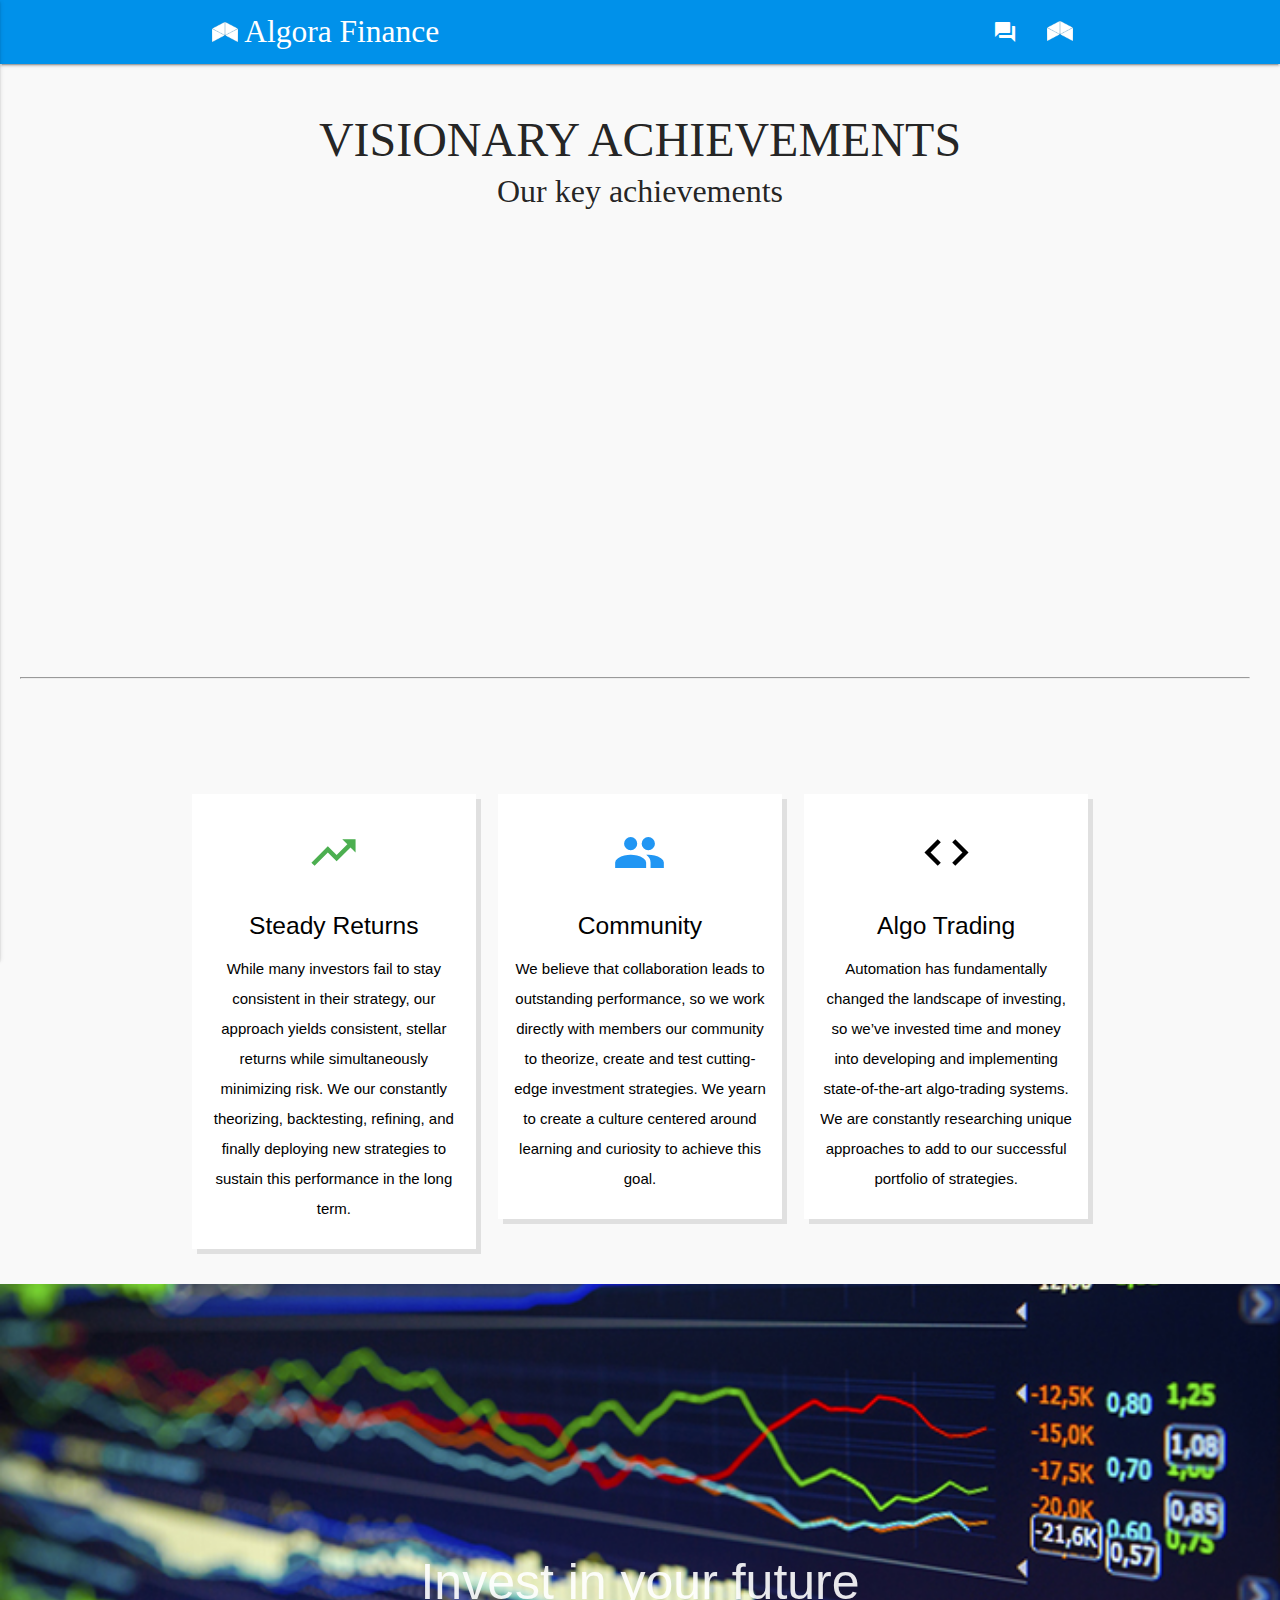
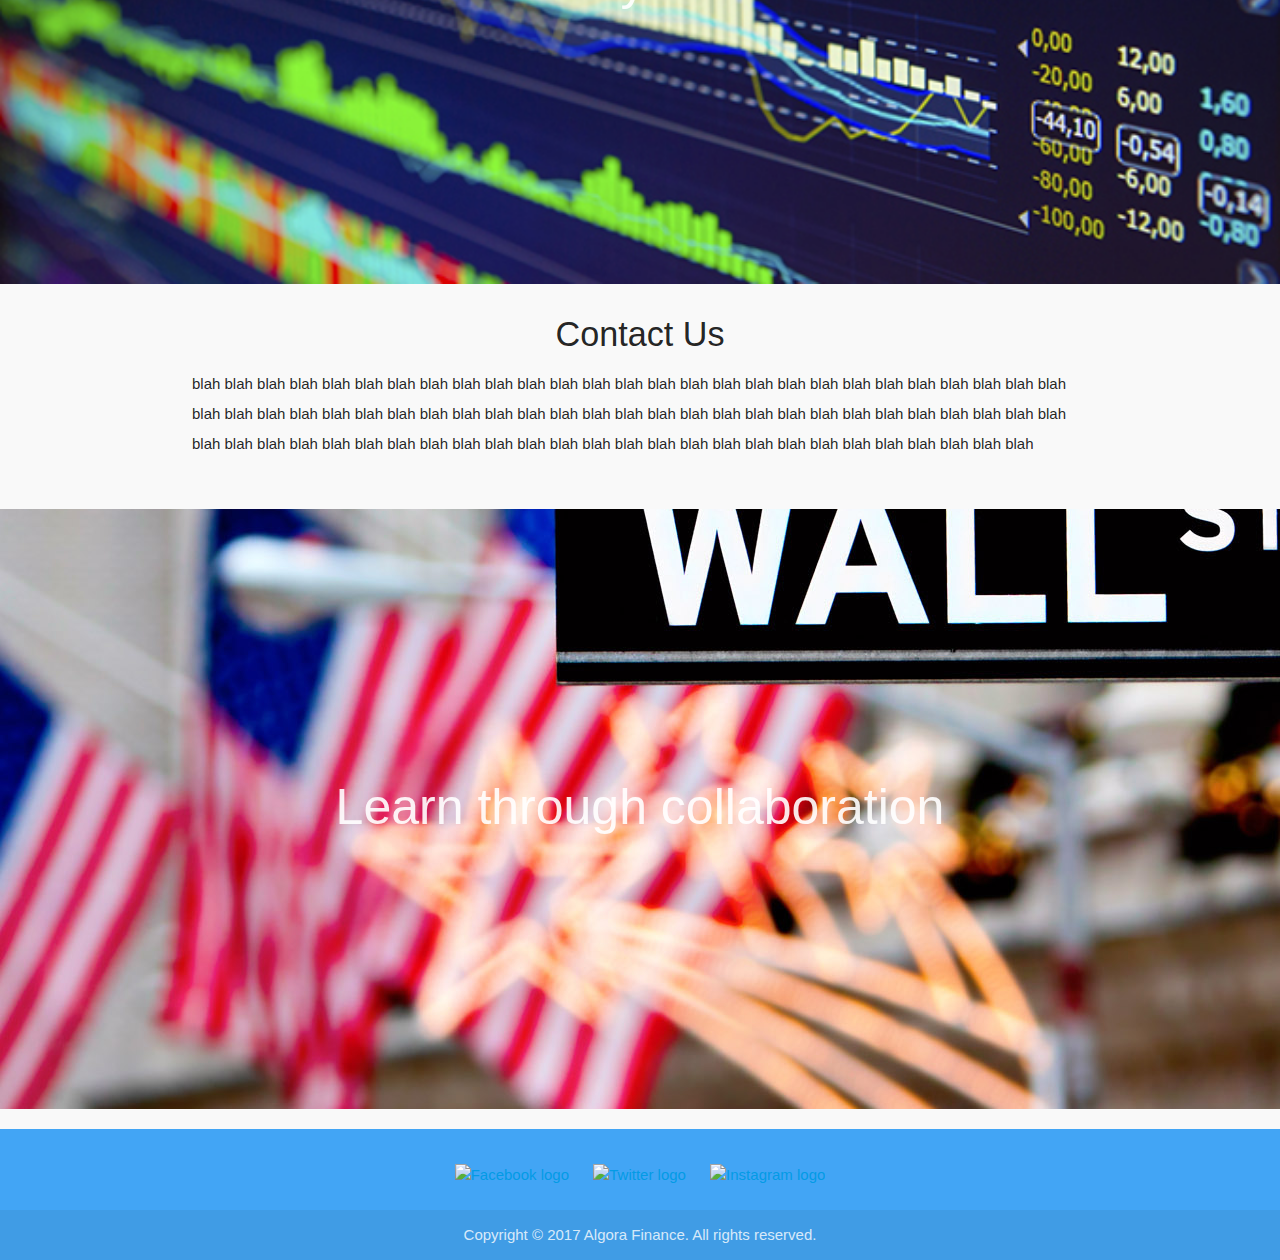
==== index.html @ 917eb5d7 "Updated design to be more sophisticated - grey/white icon-block combo; animations w/ shadows; dual c" ====
<!-- http://demo.geekslabs.com/materialize/v3.1/ui-alerts.html -->
<!-- http://www.highcharts.com/ -->
<!-- material design: https://material.io/guidelines/material-design/introduction.html -->
<!-- cd "Google Drive"/"Algora Finance"/Code/"Web Development"/AF_Web_Repo -->
<!-- highcharts video tutorial: https://www.youtube.com/watch?v=FchJYk0OF2U -->
<!-- clean blog example: https://blackrockdigital.github.io/startbootstrap-clean-blog/post.html -->
<!-- parallax example: http://pixelcog.github.io/parallax.js/ -->
<!-- Antimated tooltips with html and css: http://codepen.io/runnabro/pen/imeHn/ -->


<!DOCTYPE html>
<html lang="en">
<head>

  <meta http-equiv="Content-Type" content="text/html; charset=UTF-8"/>
  <meta name="viewport" content="width=device-width, initial-scale=1, maximum-scale=1.0, user-scalable=no"/>

  <!-- Loads shortcut icon and website title -->
  <link rel="shortcut icon" href="images/shortcut_icon.png" type="image/png">
  <title>Algora Finance</title>

  <!-- CSS  -->
  <!--Import Google Icon Font-->
  <link href="https://fonts.googleapis.com/icon?family=Material+Icons" rel="stylesheet">
  <link href="css/materialize.css" type="text/css" rel="stylesheet" media="screen,projection"/>
  <link href="css/style.css" type="text/css" rel="stylesheet" media="screen,projection"/>
  <!--Import materialize.css-->
  <link type="text/css" rel="stylesheet" href="css/materialize.min.css"  media="screen,projection"/>
  <!--Let browser know website is optimized for mobile-->
  <meta name="viewport" content="width=device-width, initial-scale=1.0"/>

  <!-- CSS/JS --> 
  <link rel="stylesheet" href="//cdn.jsdelivr.net/chartist.js/latest/chartist.min.css">
  <script src="//cdn.jsdelivr.net/chartist.js/latest/chartist.min.js"></script>

</head>

<!-- Applies all-style class tag to all body items --> 
<body class = "all-style">

  <!-- header stays the same between all .html pages -->
  <header class="l-header" role="banner">
    <nav class="header-color all-style" role="navigation">
      <div class="nav-wrapper container">

        <!-- Algora logo applies for both mobile and desktop viewing --> 
        <a id="logo-container" href="index.html" class="brand-logo left"><img src="images/algora_logo_white.png" alt="Algora logo" width="26" height="20"> Algora Finance</a>

        <!-- logo-container for full-page desktop viewing. Includes tooltips when hovering -->
        <ul class="right hide-on-med-and-down">

          <!-- Adding these pages later on:
          news_nav
          <li class="tooltip newstip" data-title="News" id="news_nav"><a href="about_us.html"><i class="material-icons">trending_up</i></a></li>
          account_nav
          <li class="tooltip communitytip" data-title="Community" id="account_nav"><a href="account_login.html"><i class="material-icons">group</i></a></li>
          -->

          <!-- blog_nav -->
          <li class="tooltip blogtip" data-title="Blog" id="blog_nav"><a href="blog.html"><i class="material-icons">forum</i></a></li>
          <!-- about_nav -->
          <li class="tooltip abouttip" data-title="About" id="about_nav"><a href="about_us.html"><img id="algora-logo" src="images/algora_logo_white.png" alt="Algora logo" width="25.8" height="20"></a></li>
          
        </ul>

        <!-- nav-mobile side-nav for mobile devices -->
        <ul id="nav-mobile" class="side-nav">
          
          <!-- Adding these pages later on:
          about_nav
          <li id="about_nav"><a href="about_us.html">News<i class="material-icons left trending_up">trending_up</i></a></li>
          account_nav
          <li id="account_nav"><a href="account_login.html">Account<i class="material-icons">group</i></a></li> 
          -->

          <!-- home_nav for menu popout -->
          <li id="home_nav"><a href="index.html">Home<i class="material-icons left">home</i></a></li>
          <!-- blog_nav -->
          <li id="blog_nav"><a href="blog.html">Blog<i class="material-icons left">forum</i></a></li>
          <!-- about_nav --> 
          <li id="about_nav"><a href="about_us.html"><img id="algora-logo-side-nav" src="images/algora_logo_blue.png" alt="Algora logo" width="25.8" height="20">About Us</a></li>

        </ul>

        <!-- Mobile menu_nav --> 
        <a href="#" id="menu_nav" data-activates="nav-mobile" class="button-collapse right"><i class="material-icons white-text">menu</i></a>

      </div>
    </nav>
  </header>

  <div class="container">
    <div style="font-family: ailerons; padding-top: 50px;">
      <h5 class="center"><font size="50">VISIONARY ACHIEVEMENTS</font></h5>
      <p class="center"><font size="6">Our key achievements</font></p>
    </div>
  </div>

  <div class="js-chart">
    <div class="ct-chart ct-perfect-fourth" style="min-width: 310px; height:400px; margin: 0 auto;"></div>
  </div>
  
  <hr class="div-ext">

  <div class="container block-container">
    <div class="section">
      
    
      <!--   Icon Section   -->
      <div class="row">
        <div class="col s12 m4">
          <a href="#">
            <div class="icon-block info-container">
              
              <!-- material-icons link: https://material.io/icons/ -->
              <h2 class="center green-text"><i class="material-icons">trending_up</i></h2>
              <h5 class="center">Steady Returns</h5>

              <p class="light center">While many investors fail to stay consistent in their strategy, our approach yields consistent, stellar returns while simultaneously minimizing risk. We our constantly theorizing, backtesting, refining, and finally deploying new strategies to sustain this performance in the long term.</p>
            </div>
          </a>
        </div>

        <div class="col s12 m4">
          <a href="#">
            <div class="icon-block info-container">
              <h2 class="center blue-text"><i class="material-icons">group</i></h2>
              <h5 class="center">Community</h5>

              <p class="light center">We believe that collaboration leads to outstanding performance, so we work directly with members our community to theorize, create and test cutting-edge investment strategies. We yearn to create a culture centered around learning and curiosity to achieve this goal.</p>
            </div>
          </a>
        </div>

        <div class="col s12 m4">
          <a href="#">
            <div class="icon-block info-container">
              <h2 class="center black-text"><i class="material-icons">code</i></h2>
              <h5 class="center">Algo Trading</h5>

              <p class="light center">Automation has fundamentally changed the landscape of investing, so we’ve invested time and money into developing and implementing state-of-the-art algo-trading systems. We are constantly researching unique approaches to add to our successful portfolio of strategies.</p>
            </div>
          </a>
        </div>
        
      </div>
    </div>
  </div>

  
  <div class="parallax-container valign-wrapper">
    <div class="section no-pad-bot">
      <div class="row center">
        <h5 class="header col s12" style="font-size:50px;" >Invest in your future</h5>
      </div>
    </div>
    <div class="parallax"><img src="images/stockchart_background.jpg" alt="Stock chart parallax"></div>
  </div>

  <div class="container">
    <div class="section">

      <div class="row">
        <div class="col s12 center">
          <h4>Contact Us</h4>
          <p class="left-align light">blah blah blah blah blah blah blah blah blah blah blah blah blah blah blah blah blah blah blah blah blah blah blah blah blah blah blah blah blah blah blah blah blah blah blah blah blah blah blah blah blah blah blah blah blah blah blah blah blah blah blah blah blah blah blah blah blah blah blah blah blah blah blah blah blah blah blah blah blah blah blah blah blah blah blah blah blah blah blah blah</p>
        </div>
      </div>
    </div>
  </div>
  


  <div class="parallax-container valign-wrapper">
    <div class="section no-pad-bot">
      <div class="row center">
        <h5 class="header col s12" style="font-size:50px;">Learn through collaboration</h5>
      </div>
    </div>
    <div class="parallax"><img src="images/wall_street.jpg" alt="Wall street parallax"></div>
  </div>


  <!-- footer contains social media and copyright -->
  <footer class="page-footer blue lighten-1">
    <!-- social media links -->
    <div class="col l12 s4 center">
      <ul class="list-inline">
        <li><a href="account_login.html"><img src="images/facebook_img.png" alt="Facebook logo" width="48" height="48"></a></li>
        <li><a href="account_login.html"><img id="twitter-logo" src="images/twitter_img.png" alt="Twitter logo" width="30" height="30"></a></li>
        <li><a href="account_login.html"><img src="images/instagram_img.png" alt="Instagram logo" width="48" height="48"></a></li>
      </ul>
    </div>
    <!-- copyright info: 
    https://www.legalzoom.com/articles/do-i-need-to-copyright-my-website 
    http://www.kristofcreative.com/articles/branding/how-to-copyright-website-six-easy-steps/ -->
    <div class="footer-copyright">
      <div class="container center">
        Copyright © 2017 Algora Finance. All rights reserved.
      </div>
    </div>
  </footer>






  <!-- scripts -->
  <script src="https://code.jquery.com/jquery-2.1.1.min.js"></script>
  <script src="js/materialize.js"></script>
  <script src="js/init.js"></script>
  <script src="http://code.highcharts.com/highcharts.js"></script>
  <script src="charts.js"></script>

  <script src="https://code.highcharts.com/highcharts.js"></script>
  <script src="https://code.highcharts.com/modules/exporting.js"></script>

  <!-- <script src="//cdn.jsdelivr.net/chartist.js/latest/chartist.min.js"></script> -->


  </body>
</html>
---- css/style.css ----
/* Custom Stylesheet */
/* materialize colors: http://materializecss.com/color.html */

/* ========================================================== */
/* univseral styles */

nav ul a,
nav .brand-logo {
  color: #444;
}

p {
  line-height: 2rem;
}

.button-collapse {
  color: #26a69a;
}

/* Applies to all style components on pages, unless overridden below */
.all-style{
  font-family: sans-serif; 
  font-weight: 300;
  background-color: #f9f9f9;
}

#algora-banner{
  background-color: rgba(255, 255, 255, 0);
}

/* ========================================================== */
/* header navbar section applies to all header navbar buttons */

.header-color{
  background-color: #0091EA;
}

/* Only applies to mobile menu popout */

#algora-logo{
  margin-bottom: -4px;
}

#algora-logo-side-nav{
  margin-bottom: -4px;
  margin-right: 30px;
}

#logo-container{
  padding: 0 20px;
}
#logo-container:hover{
  background-color: #2196f3;
}

/* Mobile nav style */
#nav-mobile{
  background-color: #2196f3;
}

#home_nav:hover{
  background-color: #2196f3;
}

/* Desktop nav style/tooltips */

/* setup tooltips */
.tooltip {
  position: relative;
}

.tooltip:before,
.tooltip:after {
  display: block;
  opacity: 0;
  pointer-events: none;
  position: absolute;
}

/* blog_nav hover/tooltip style */
#blog_nav:hover{
  background-color: #448aff;
}

.tooltip.blogtip:before {
  background: #448aff;
  color: #fff;
  content: attr(data-title);
  font-size: 26px;
  padding: 0 10px;
  top: 74px;
  white-space: nowrap;
}

.tooltip.blogtip:after {
  border-right: 10px solid transparent;
  border-bottom: 10px solid #448aff; 
  border-left: 10px solid transparent;
  content: '';
  height: 0;
  top: 64px;
  left: 0;
  width: 0;
}

/* about_nav hover/tooltip style */
#about_nav:hover{
  background-color: #2979ff;
}

.tooltip.abouttip:before {
  background: #2979ff;
  color: #fff;
  content: attr(data-title);
  font-size: 26px;
  padding: 0 10px;
  top: 74px;
  white-space: nowrap;
}

.tooltip.abouttip:after {
  border-right: 10px solid transparent;
  border-bottom: 10px solid #2979ff; 
  border-left: 10px solid transparent;
  content: '';
  height: 0;
  top: 64px;
  left: 0;
  width: 0;
}

/* fade animation for tooltips*/
.tooltip:after,
.tooltip:before {
  transform: translate3d(0,-10px,0);
  transition: all .2s ease-in-out;
}

.tooltip:hover:after,
.tooltip:hover:before {
  opacity: 1;
  transform: translate3d(0,0,0);
}

/* Adding pages later on: 

#news_nav:hover{
  background-color: #00c853;
}

.tooltip.newstip:after {
  border-right: 10px solid transparent;
  border-bottom: 10px solid #00c853; 
  border-left: 10px solid transparent;
  content: '';
  height: 0;
  top: 64px;
  left: 0;
  width: 0;
}

.tooltip.newstip:before {
  background: #00c853;
  color: #fff;
  content: attr(data-title);
  font-size: 26px;
  padding: 0 10px;
  top: 74px;
  white-space: nowrap;
}

.tooltip.communitytip:after {
  border-right: 10px solid transparent;
  border-bottom: 10px solid #2962ff; 
  border-left: 10px solid transparent;
  content: '';
  height: 0;
  top: 64px;
  left: 0;
  width: 0;
}

.tooltip.communitytip:before {
  background: #2962ff;
  color: #fff;
  content: attr(data-title);
  font-size: 26px;
  padding: 0 10px;
  top: 74px;
  white-space: nowrap;
}

#account_nav:hover{
  background-color: #2962ff;
}
*/


/* ====================================================== */
/* body icon section applies to all header navbar buttons */

.ct-chart .ct-series .ct-line {
  stroke: #2196f3;
  stroke-width: 2px;
}

.ct-chart .ct-series .ct-point {
  /* Colour of your points */
  stroke: #2196f3;
}

#header-achievements{
  outline-style:solid;
  outline-color: #2196f3;
  padding: 30px;
  margin-top: 30px;
  font-family: ailerons;
}

.div-ext{
  margin: 50px 30px 20px 20px ; */
}

.js-chart{
  padding-right: 40px;
  padding-left: 40px;
}


.info-container{
  margin-top: 80px;
  -webkit-transition: .5s; /* Safari */
  transition: .5s;
  transition-timing-function: ease-out;
  -webkit-transition-timing-function: ease-out;
  background-color: white;
  box-shadow: 5px 5px 0 #e0e0e0;
  color: black;

}

.row{
  margin-bottom: 0;
  padding-bottom: 0;
}

.info-container:hover{
  margin-top: 50px;
  background-color: white;
  box-shadow: 15px 15px 0 rgb(235,235,235);
  color: black;
}

.icon-block{
  background-color: white;
  box-shadow: 5px 5px 0 #e0e0e0;
  color: black;
  -webkit-transition: .5s;
  transition: .5s;
  transition-timing-function: ease-out;
  -webkit-transition-timing-function: ease-out;
}

.icon-block:hover {
  background-color: white;
  box-shadow: 15px 15px 0 rgb(235,235,235);
  color: black;
}

.img-circle {
    border-radius: 50%;

    height: 100px;
    width: 100px;
    margin: 15px 0 0 10px;
}

.team-container{
  margin: 20px 0;
}
.nav-wrapper {
  font-family: ailerons;
}


.parallax-container {
  min-height: 600px;
  line-height: 0;
  height: auto;
  color: rgba(255,255,255,.9);
}

.parallax-container .section {
  width: 100%;
}


.l-main-title{
  text-align: center;
  font-size: 50px;
}


@media only screen and (max-width : 992px) {
  .parallax-container .section {
    position: absolute;
    top: 40%;
  }
  #index-banner .section {
    top: 10%;
  }
}

@media only screen and (max-width : 100px) {
  #index-banner .section {
    top: 0;
  }
}

.icon-block {
  padding: 5px 15px 10px 15px;
}
.icon-block .material-icons {
  font-size: inherit;
}


/* footer for social media and copyright */

.list-inline li{
  display: inline;
  padding: 0 10px;
}

#twitter-logo{
  margin-bottom: 9px;
}

footer.page-footer {
  margin: 0;
}

#square-chart {
   
  display: block; 
  height: 100%; 
  width: 120%;
  
}

.our-mission {
  margin: 50px; 
  padding: 0; 
  height: 300px; 
  overflow: hidden;
}

.our-team {
  margin: 50px; 
  padding: 0; 
  height: 400px; 
  overflow: hidden;
}

.prop-trading {
  margin: 50px; 
  padding: 20px; 
}
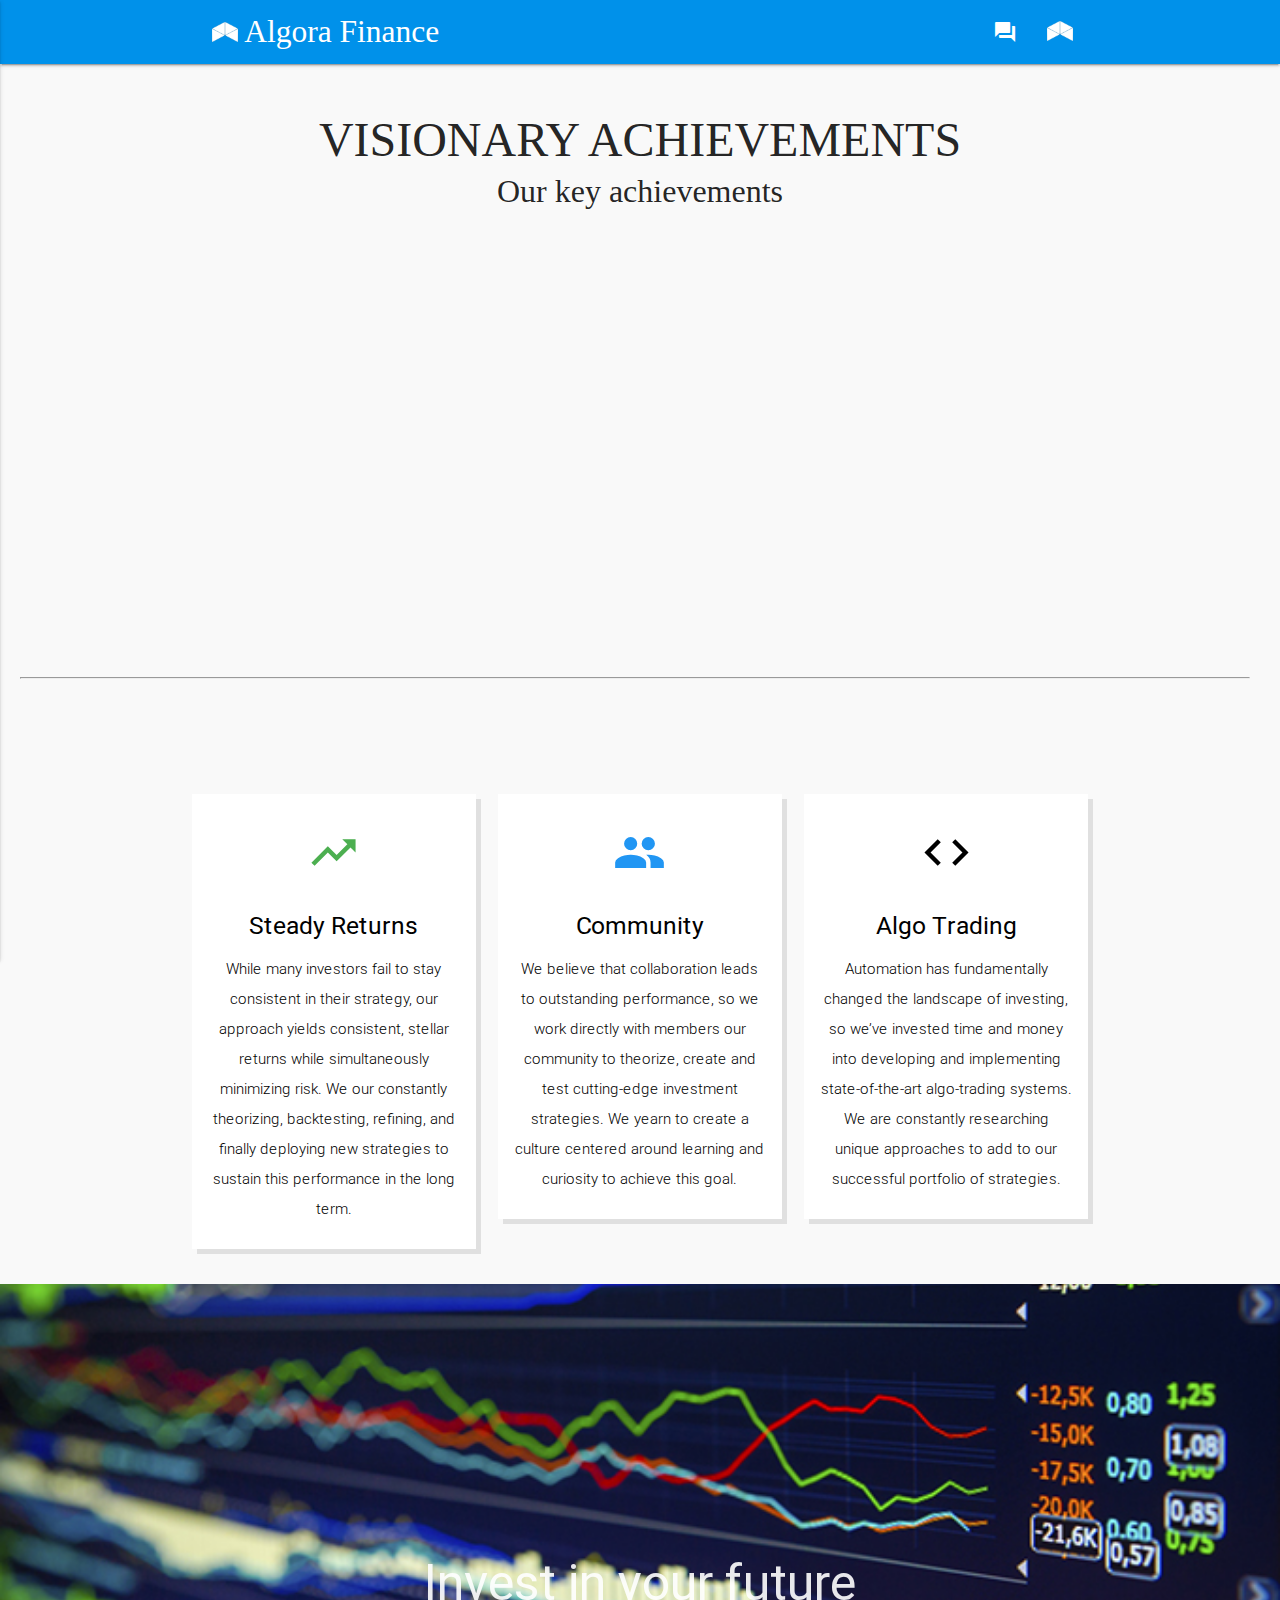
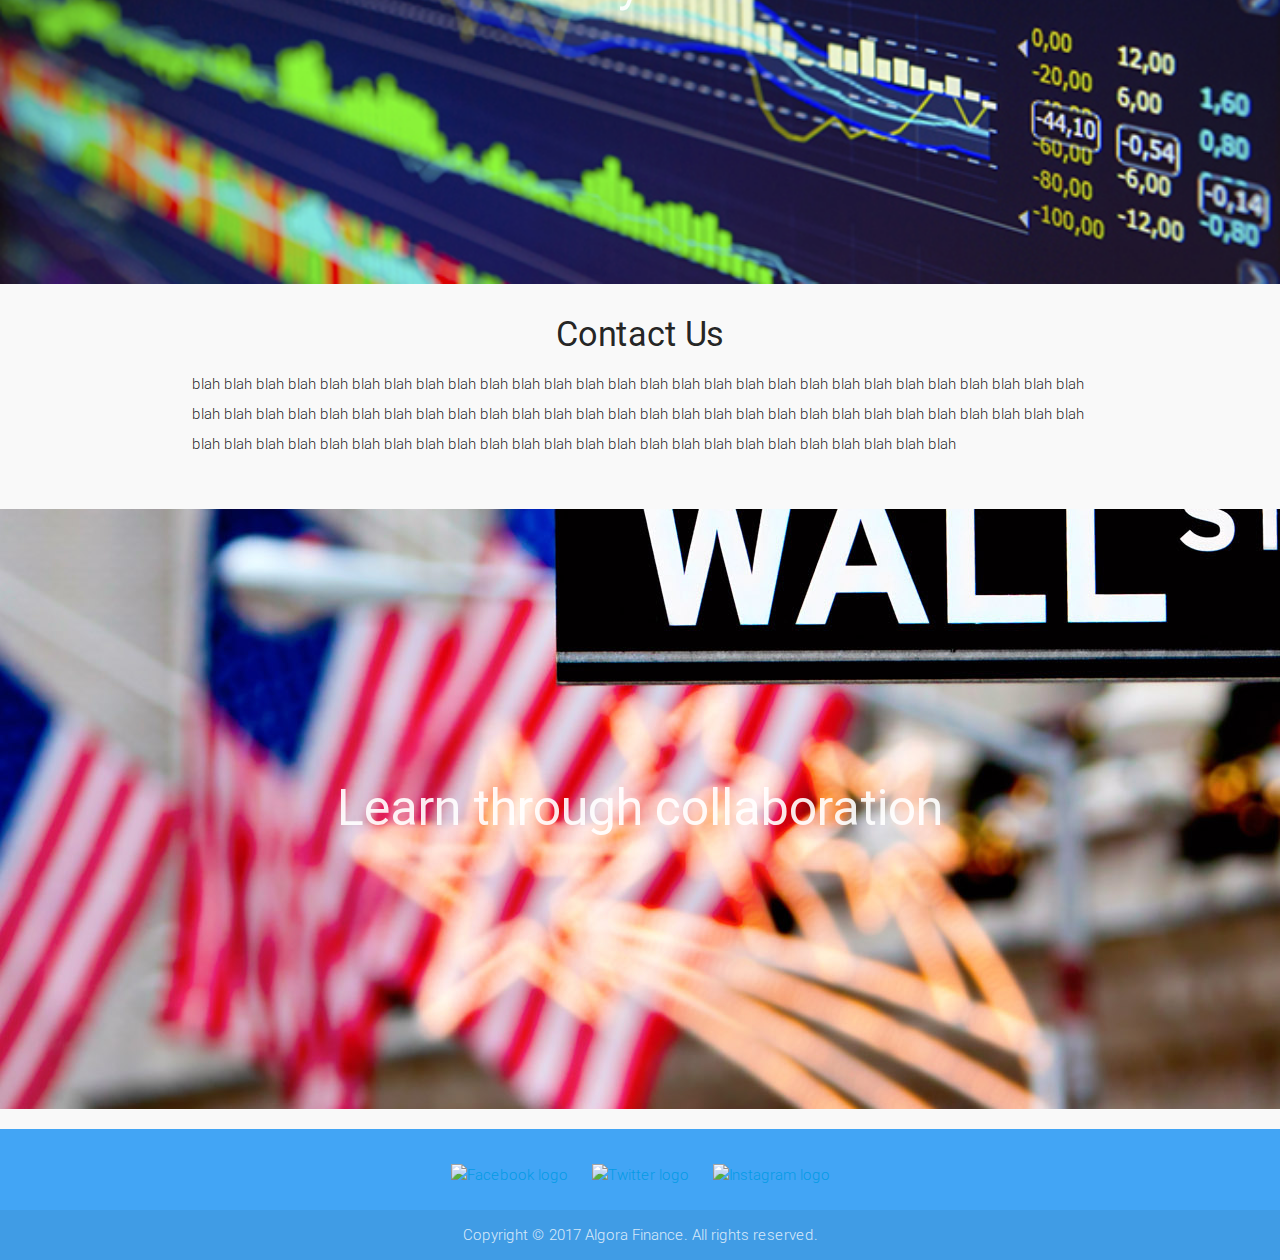
==== commit 7d3f203e: "Subtle design tweaks including font, href links to social media, etc. Next step is to optimize conte" ====
--- a/index.html
+++ b/index.html
@@ -186,9 +186,9 @@
     <!-- social media links -->
     <div class="col l12 s4 center">
       <ul class="list-inline">
-        <li><a href="account_login.html"><img src="images/facebook_img.png" alt="Facebook logo" width="48" height="48"></a></li>
-        <li><a href="account_login.html"><img id="twitter-logo" src="images/twitter_img.png" alt="Twitter logo" width="30" height="30"></a></li>
-        <li><a href="account_login.html"><img src="images/instagram_img.png" alt="Instagram logo" width="48" height="48"></a></li>
+        <li><a href="https://www.facebook.com/algorafinance/"><img src="images/facebook_img.png" alt="Facebook logo" width="48" height="48"></a></li>
+        <li><a href="https://twitter.com/AlgoraFinance"><img id="twitter-logo" src="images/twitter_img.png" alt="Twitter logo" width="30" height="30"></a></li>
+        <li><a href="https://www.instagram.com/algora_finance/"><img src="images/instagram_img.png" alt="Instagram logo" width="48" height="48"></a></li>
       </ul>
     </div>
     <!-- copyright info: 
--- a/css/style.css
+++ b/css/style.css
@@ -19,9 +19,13 @@
 
 /* Applies to all style components on pages, unless overridden below */
 .all-style{
+<<<<<<< HEAD
   font-family: sans-serif; 
   font-weight: 300;
   background-color: #f9f9f9;
+=======
+  font-family: georgia; 
+>>>>>>> 5c816bfbb66ff3368fa78540dd0a5d1d484ef30b
 }
 
 #algora-banner{
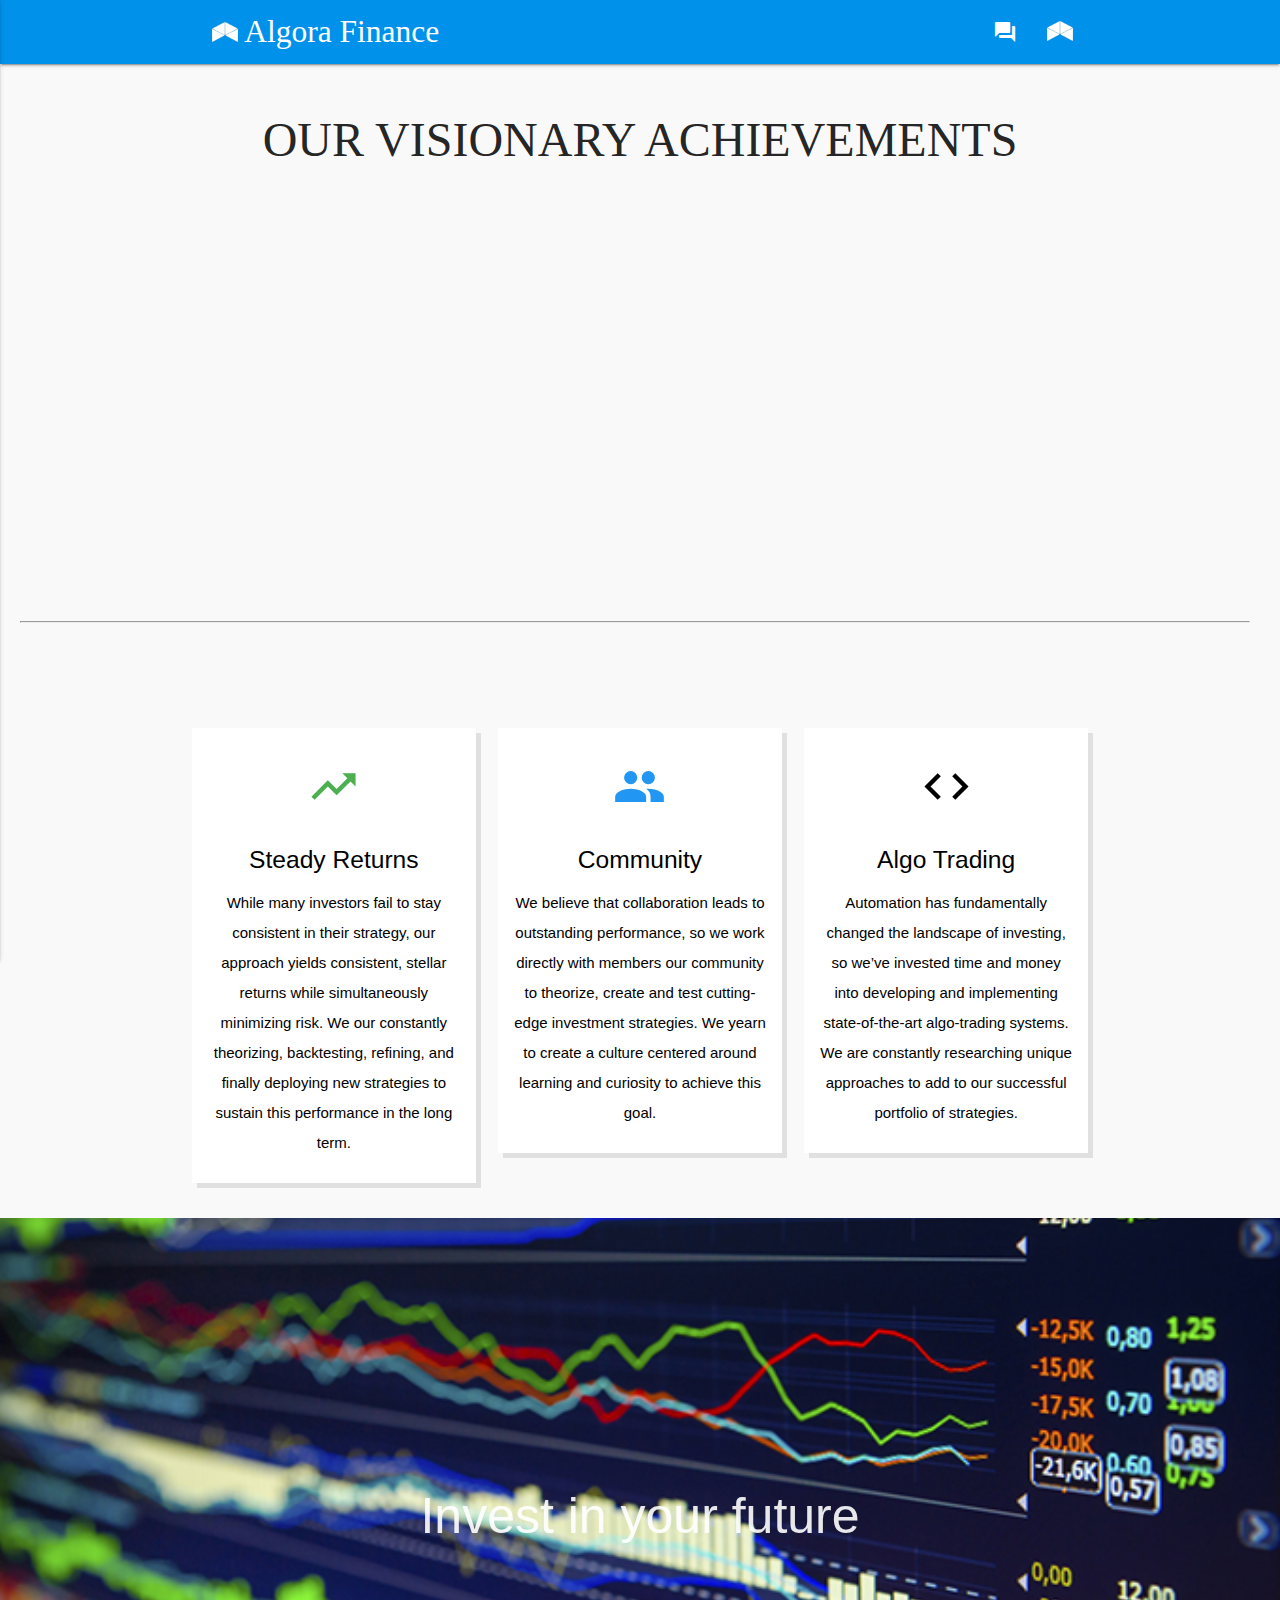
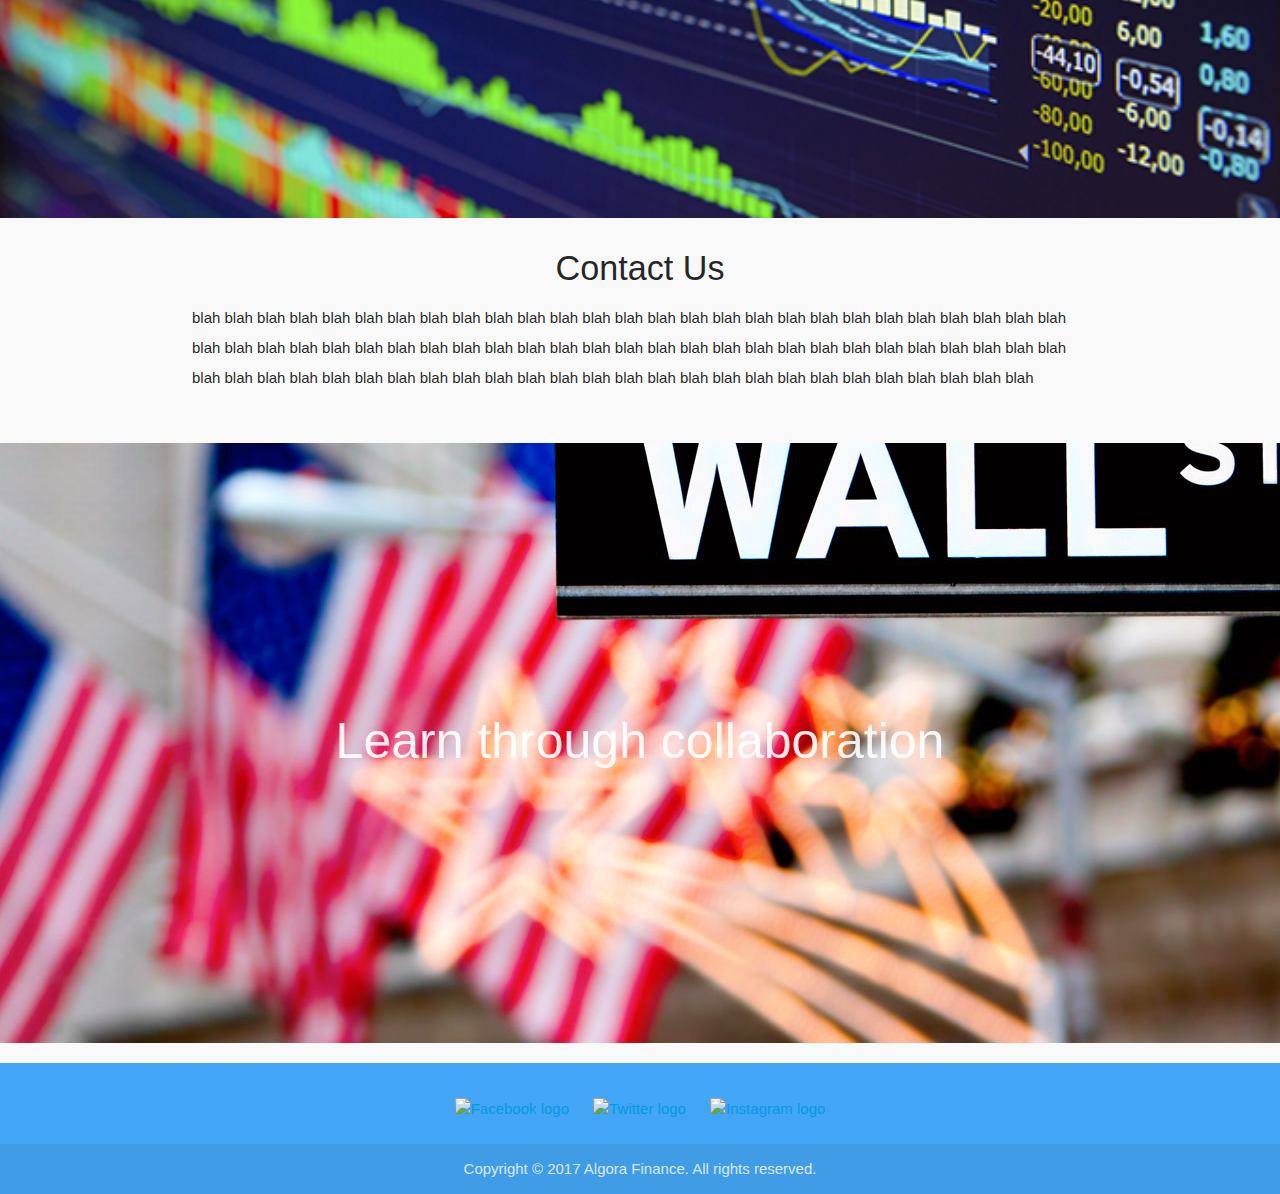
==== commit af532a80: "Organizing/labeling index.html, about_us.html, and style.css. Added positions and descriptions on ab" ====
--- a/index.html
+++ b/index.html
@@ -28,7 +28,6 @@
   <link type="text/css" rel="stylesheet" href="css/materialize.min.css"  media="screen,projection"/>
   <!--Let browser know website is optimized for mobile-->
   <meta name="viewport" content="width=device-width, initial-scale=1.0"/>
-
   <!-- CSS/JS --> 
   <link rel="stylesheet" href="//cdn.jsdelivr.net/chartist.js/latest/chartist.min.css">
   <script src="//cdn.jsdelivr.net/chartist.js/latest/chartist.min.js"></script>
@@ -36,19 +35,15 @@
 </head>
 
 <!-- Applies all-style class tag to all body items --> 
-<body class = "all-style">
-
+<body class = "all-style" style="min-width: 350px;">
   <!-- header stays the same between all .html pages -->
   <header class="l-header" role="banner">
     <nav class="header-color all-style" role="navigation">
       <div class="nav-wrapper container">
-
         <!-- Algora logo applies for both mobile and desktop viewing --> 
         <a id="logo-container" href="index.html" class="brand-logo left"><img src="images/algora_logo_white.png" alt="Algora logo" width="26" height="20"> Algora Finance</a>
-
         <!-- logo-container for full-page desktop viewing. Includes tooltips when hovering -->
         <ul class="right hide-on-med-and-down">
-
           <!-- Adding these pages later on:
           news_nav
           <li class="tooltip newstip" data-title="News" id="news_nav"><a href="about_us.html"><i class="material-icons">trending_up</i></a></li>
@@ -62,10 +57,8 @@
           <li class="tooltip abouttip" data-title="About" id="about_nav"><a href="about_us.html"><img id="algora-logo" src="images/algora_logo_white.png" alt="Algora logo" width="25.8" height="20"></a></li>
           
         </ul>
-
         <!-- nav-mobile side-nav for mobile devices -->
         <ul id="nav-mobile" class="side-nav">
-          
           <!-- Adding these pages later on:
           about_nav
           <li id="about_nav"><a href="about_us.html">News<i class="material-icons left trending_up">trending_up</i></a></li>
@@ -79,23 +72,21 @@
           <li id="blog_nav"><a href="blog.html">Blog<i class="material-icons left">forum</i></a></li>
           <!-- about_nav --> 
           <li id="about_nav"><a href="about_us.html"><img id="algora-logo-side-nav" src="images/algora_logo_blue.png" alt="Algora logo" width="25.8" height="20">About Us</a></li>
-
         </ul>
-
         <!-- Mobile menu_nav --> 
         <a href="#" id="menu_nav" data-activates="nav-mobile" class="button-collapse right"><i class="material-icons white-text">menu</i></a>
-
       </div>
     </nav>
   </header>
 
+
   <div class="container">
     <div style="font-family: ailerons; padding-top: 50px;">
-      <h5 class="center"><font size="50">VISIONARY ACHIEVEMENTS</font></h5>
-      <p class="center"><font size="6">Our key achievements</font></p>
-    </div>
-  </div>
-
+      <h5 class="center"><font size="50">OUR VISIONARY ACHIEVEMENTS</font></h5>
+    </div>
+  </div>
+
+  <!-- js-chart - need to add in tooltips for achievement dates later -->
   <div class="js-chart">
     <div class="ct-chart ct-perfect-fourth" style="min-width: 310px; height:400px; margin: 0 auto;"></div>
   </div>
@@ -104,35 +95,30 @@
 
   <div class="container block-container">
     <div class="section">
-      
-    
-      <!--   Icon Section   -->
+      <!--   Icon Section - material-icons link: https://material.io/icons/  -->
       <div class="row">
-        <div class="col s12 m4">
+
+        <div class="col s12 m10 l4">
           <a href="#">
             <div class="icon-block info-container">
-              
-              <!-- material-icons link: https://material.io/icons/ -->
               <h2 class="center green-text"><i class="material-icons">trending_up</i></h2>
               <h5 class="center">Steady Returns</h5>
-
               <p class="light center">While many investors fail to stay consistent in their strategy, our approach yields consistent, stellar returns while simultaneously minimizing risk. We our constantly theorizing, backtesting, refining, and finally deploying new strategies to sustain this performance in the long term.</p>
             </div>
           </a>
         </div>
 
-        <div class="col s12 m4">
+        <div class="col s12 m10 l4">
           <a href="#">
             <div class="icon-block info-container">
               <h2 class="center blue-text"><i class="material-icons">group</i></h2>
               <h5 class="center">Community</h5>
-
               <p class="light center">We believe that collaboration leads to outstanding performance, so we work directly with members our community to theorize, create and test cutting-edge investment strategies. We yearn to create a culture centered around learning and curiosity to achieve this goal.</p>
             </div>
           </a>
         </div>
 
-        <div class="col s12 m4">
+        <div class="col s12 m10 l4">
           <a href="#">
             <div class="icon-block info-container">
               <h2 class="center black-text"><i class="material-icons">code</i></h2>
@@ -202,10 +188,6 @@
   </footer>
 
 
-
-
-
-
   <!-- scripts -->
   <script src="https://code.jquery.com/jquery-2.1.1.min.js"></script>
   <script src="js/materialize.js"></script>
--- a/css/style.css
+++ b/css/style.css
@@ -19,13 +19,9 @@
 
 /* Applies to all style components on pages, unless overridden below */
 .all-style{
-<<<<<<< HEAD
   font-family: sans-serif; 
   font-weight: 300;
   background-color: #f9f9f9;
-=======
-  font-family: georgia; 
->>>>>>> 5c816bfbb66ff3368fa78540dd0a5d1d484ef30b
 }
 
 #algora-banner{
@@ -39,35 +35,41 @@
   background-color: #0091EA;
 }
 
-/* Only applies to mobile menu popout */
-
+/* for about_us white algora logo in desktop form */
 #algora-logo{
   margin-bottom: -4px;
 }
 
+/* Algora Finance (home) logo container hover color */
+#logo-container:hover{
+  background-color: #2196f3;
+}
+
+
+/* Only applies to mobile menu popout */
+/* to fix logo/text alignment with mobile menu popout about_us nav */
 #algora-logo-side-nav{
   margin-bottom: -4px;
   margin-right: 30px;
 }
 
+/* ??? what does this do? */
 #logo-container{
   padding: 0 20px;
 }
-#logo-container:hover{
-  background-color: #2196f3;
-}
-
-/* Mobile nav style */
+
+/* mobile menu popout background color - same as background color .header-color */
 #nav-mobile{
-  background-color: #2196f3;
-}
-
+  background-color: #0091EA;
+}
+
+/* color for about_us algora logo on mobile menu popout */
 #home_nav:hover{
-  background-color: #2196f3;
-}
+  background-color: #448aff;
+}
+
 
 /* Desktop nav style/tooltips */
-
 /* setup tooltips */
 .tooltip {
   position: relative;
@@ -109,11 +111,11 @@
 
 /* about_nav hover/tooltip style */
 #about_nav:hover{
-  background-color: #2979ff;
+  background-color: #448aff;
 }
 
 .tooltip.abouttip:before {
-  background: #2979ff;
+  background: #448aff;
   color: #fff;
   content: attr(data-title);
   font-size: 26px;
@@ -124,7 +126,7 @@
 
 .tooltip.abouttip:after {
   border-right: 10px solid transparent;
-  border-bottom: 10px solid #2979ff; 
+  border-bottom: 10px solid #448aff; 
   border-left: 10px solid transparent;
   content: '';
   height: 0;
@@ -203,6 +205,7 @@
 /* ====================================================== */
 /* body icon section applies to all header navbar buttons */
 
+/* js-chartist line color/width */
 .ct-chart .ct-series .ct-line {
   stroke: #2196f3;
   stroke-width: 2px;
@@ -212,6 +215,23 @@
   /* Colour of your points */
   stroke: #2196f3;
 }
+
+/* padding on js-chart */
+.js-chart{
+  padding-right: 40px;
+  padding-left: 40px;
+}
+
+/* testing out how to color specific points on the chart... 
+ct-chart .ct-series .ct-point[ct\:value="1"] {
+    stroke: red;
+}
+*/
+
+
+
+/* ===================================================== */
+/* Everything below is not organized/commented */
 
 #header-achievements{
   outline-style:solid;
@@ -222,17 +242,17 @@
 }
 
 .div-ext{
-  margin: 50px 30px 20px 20px ; */
-}
-
-.js-chart{
-  padding-right: 40px;
-  padding-left: 40px;
-}
-
+  margin: 50px 30px 20px 20px; 
+}
+
+
+
+.col{
+  resize: vertical;
+}
 
 .info-container{
-  margin-top: 80px;
+  margin-top: 70px;
   -webkit-transition: .5s; /* Safari */
   transition: .5s;
   transition-timing-function: ease-out;
@@ -240,7 +260,6 @@
   background-color: white;
   box-shadow: 5px 5px 0 #e0e0e0;
   color: black;
-
 }
 
 .row{
@@ -250,8 +269,9 @@
 
 .info-container:hover{
   margin-top: 50px;
+  margin-bottom: 20px;
   background-color: white;
-  box-shadow: 15px 15px 0 rgb(235,235,235);
+  box-shadow: 15px 5px 0 rgb(235,235,235);
   color: black;
 }
 
@@ -265,9 +285,11 @@
   -webkit-transition-timing-function: ease-out;
 }
 
+
 .icon-block:hover {
   background-color: white;
-  box-shadow: 15px 15px 0 rgb(235,235,235);
+  box-shadow: 10px 20px 0 rgb(235,235,235);
+
   color: black;
 }
 
@@ -353,7 +375,6 @@
 }
 
 .our-mission {
-  margin: 50px; 
   padding: 0; 
   height: 300px; 
   overflow: hidden;
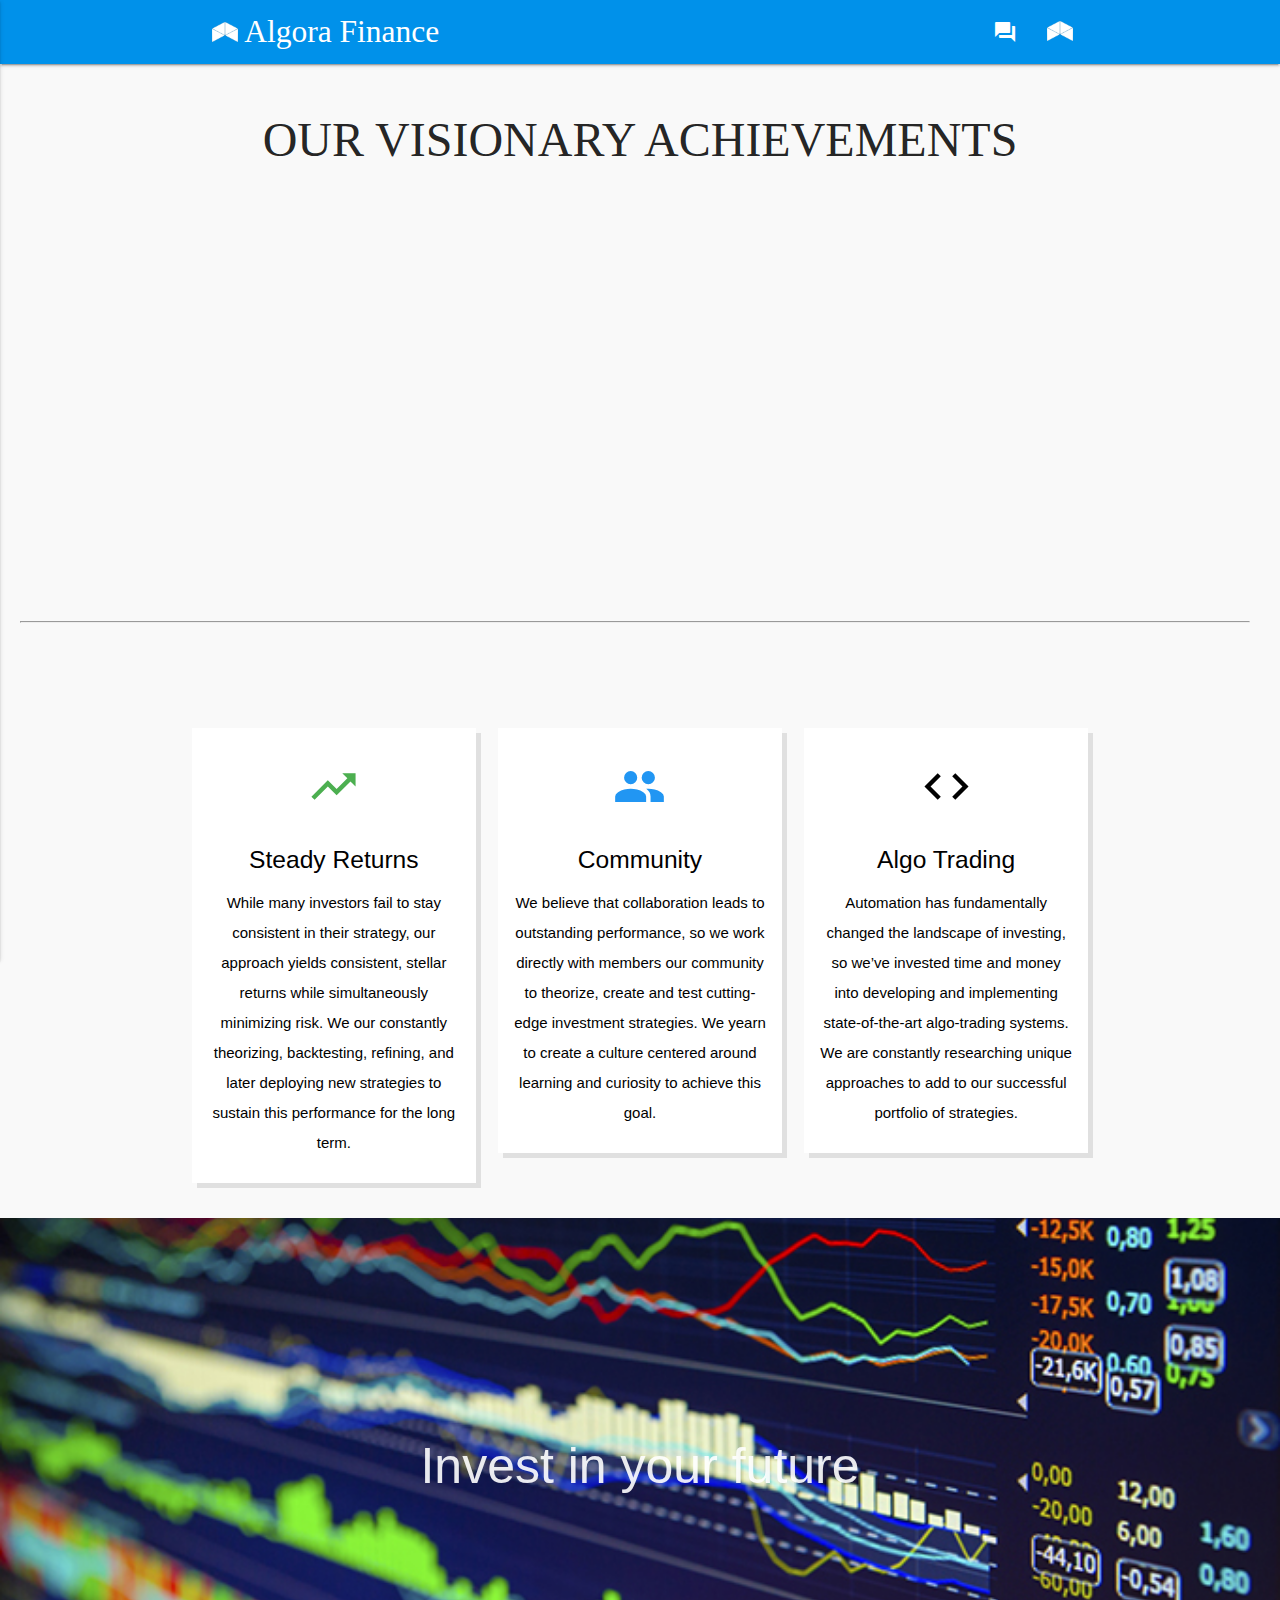
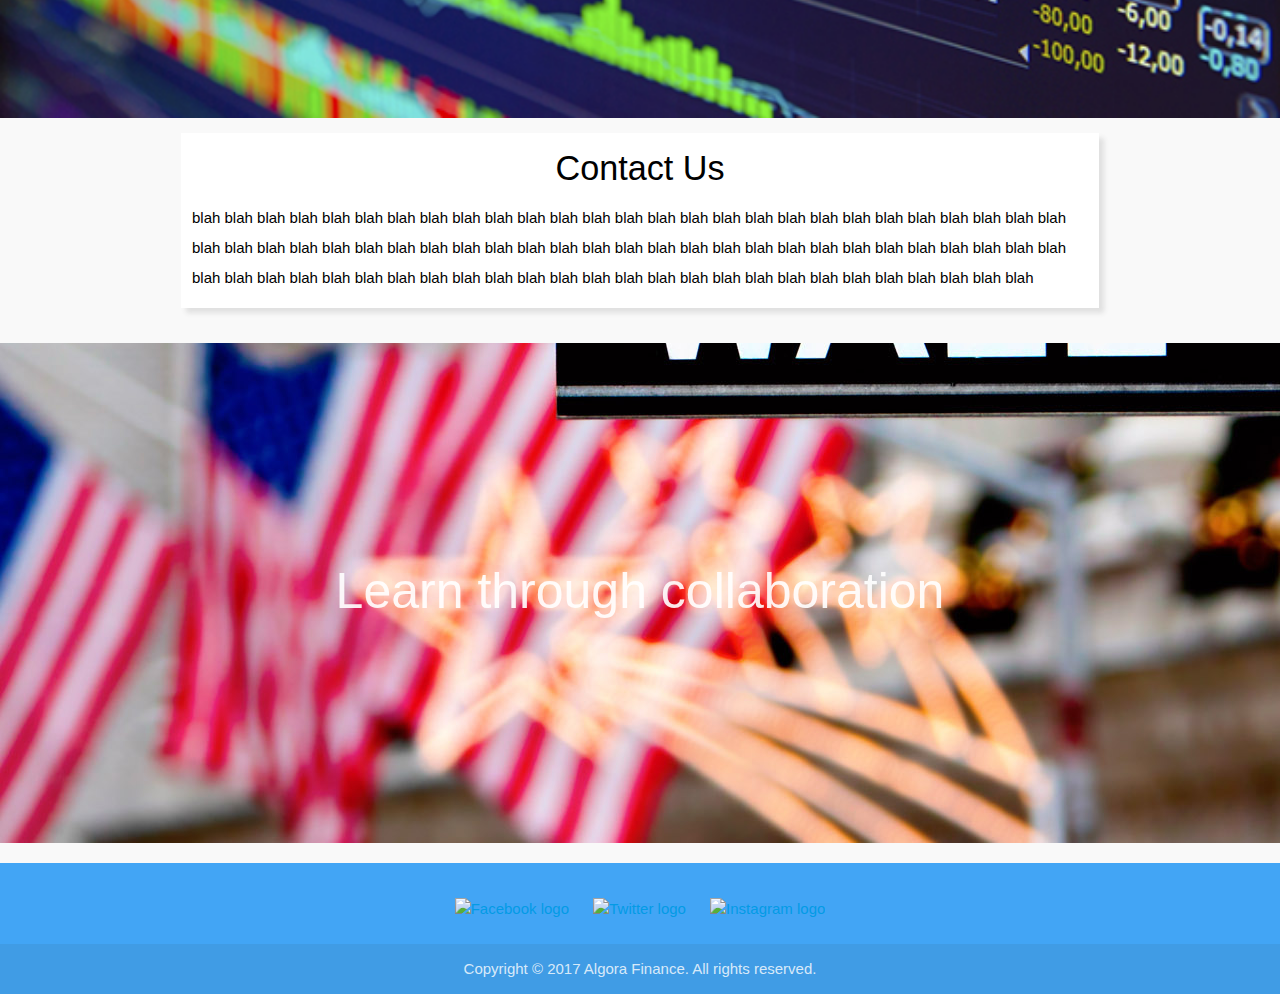
==== commit 7319dcce: "Added photos, parallax, and further configured the about us page." ====
--- a/index.html
+++ b/index.html
@@ -6,7 +6,7 @@
 <!-- clean blog example: https://blackrockdigital.github.io/startbootstrap-clean-blog/post.html -->
 <!-- parallax example: http://pixelcog.github.io/parallax.js/ -->
 <!-- Antimated tooltips with html and css: http://codepen.io/runnabro/pen/imeHn/ -->
-
+<!-- stock ticker marquee: http://blog.shanock.com/simple-php-stock-ticker-and-javascript-marquee-for-valid-xhtml/ -->
 
 <!DOCTYPE html>
 <html lang="en">
@@ -36,6 +36,8 @@
 
 <!-- Applies all-style class tag to all body items --> 
 <body class = "all-style" style="min-width: 350px;">
+
+
   <!-- header stays the same between all .html pages -->
   <header class="l-header" role="banner">
     <nav class="header-color all-style" role="navigation">
@@ -78,7 +80,8 @@
       </div>
     </nav>
   </header>
-
+  
+  
 
   <div class="container">
     <div style="font-family: ailerons; padding-top: 50px;">
@@ -91,39 +94,43 @@
     <div class="ct-chart ct-perfect-fourth" style="min-width: 310px; height:400px; margin: 0 auto;"></div>
   </div>
   
+
   <hr class="div-ext">
 
-  <div class="container block-container">
+
+  <div class="container">
     <div class="section">
       <!--   Icon Section - material-icons link: https://material.io/icons/  -->
       <div class="row">
 
-        <div class="col s12 m10 l4">
+        <div class="col s12 m12 l4">
           <a href="#">
             <div class="icon-block info-container">
               <h2 class="center green-text"><i class="material-icons">trending_up</i></h2>
               <h5 class="center">Steady Returns</h5>
-              <p class="light center">While many investors fail to stay consistent in their strategy, our approach yields consistent, stellar returns while simultaneously minimizing risk. We our constantly theorizing, backtesting, refining, and finally deploying new strategies to sustain this performance in the long term.</p>
+              <!-- 285 characters -->
+              <p class="light center">While many investors fail to stay consistent in their strategy, our approach yields consistent, stellar returns while simultaneously minimizing risk. We our constantly theorizing, backtesting, refining, and later deploying new strategies to sustain this performance for the long term.</p>
             </div>
           </a>
         </div>
 
-        <div class="col s12 m10 l4">
+        <div class="col s12 m12 l4">
           <a href="#">
             <div class="icon-block info-container">
               <h2 class="center blue-text"><i class="material-icons">group</i></h2>
               <h5 class="center">Community</h5>
+              <!-- 265 characters -->
               <p class="light center">We believe that collaboration leads to outstanding performance, so we work directly with members our community to theorize, create and test cutting-edge investment strategies. We yearn to create a culture centered around learning and curiosity to achieve this goal.</p>
             </div>
           </a>
         </div>
 
-        <div class="col s12 m10 l4">
+        <div class="col s12 m12 l4">
           <a href="#">
             <div class="icon-block info-container">
               <h2 class="center black-text"><i class="material-icons">code</i></h2>
               <h5 class="center">Algo Trading</h5>
-
+              <!-- 267 characters -->
               <p class="light center">Automation has fundamentally changed the landscape of investing, so we’ve invested time and money into developing and implementing state-of-the-art algo-trading systems. We are constantly researching unique approaches to add to our successful portfolio of strategies.</p>
             </div>
           </a>
@@ -137,7 +144,7 @@
   <div class="parallax-container valign-wrapper">
     <div class="section no-pad-bot">
       <div class="row center">
-        <h5 class="header col s12" style="font-size:50px;" >Invest in your future</h5>
+        <h5 class="header col s12" style="font-size:50px;">Invest in your future</h5>
       </div>
     </div>
     <div class="parallax"><img src="images/stockchart_background.jpg" alt="Stock chart parallax"></div>
@@ -146,7 +153,7 @@
   <div class="container">
     <div class="section">
 
-      <div class="row">
+      <div class="row icon-block-shadow">
         <div class="col s12 center">
           <h4>Contact Us</h4>
           <p class="left-align light">blah blah blah blah blah blah blah blah blah blah blah blah blah blah blah blah blah blah blah blah blah blah blah blah blah blah blah blah blah blah blah blah blah blah blah blah blah blah blah blah blah blah blah blah blah blah blah blah blah blah blah blah blah blah blah blah blah blah blah blah blah blah blah blah blah blah blah blah blah blah blah blah blah blah blah blah blah blah blah blah</p>
@@ -165,8 +172,45 @@
     </div>
     <div class="parallax"><img src="images/wall_street.jpg" alt="Wall street parallax"></div>
   </div>
-
-
+  
+  <!-- 
+
+  scrolling marque stock banner. css is active - will add this to separate page later
+  <script type="text/javascript">
+    // Original script by Walter Heitman Jr, first published on http://techblog.shanock.com
+    // Set an initial scroll speed. This equates to the number of pixels shifted per tick
+    var scrollspeed=2;
+    var pxptick=scrollspeed;
+    function startmarquee(){
+      // Make a shortcut referencing our div with the content we want to scroll
+      marqueediv=document.getElementById("marqueecontent");
+      // Get the total width of our available scroll area
+      marqueewidth=document.getElementById("marqueeborder").offsetWidth;
+      // Get the width of the content we want to scroll
+      contentwidth=marqueediv.offsetWidth;
+      // Start the ticker at 50 milliseconds per tick, adjust this to suit your preferences
+      // Be warned, setting this lower has heavy impact on client-side CPU usage. Be gentle.
+      setInterval("scrollmarquee()",50);
+    }
+    function scrollmarquee(){
+      // Check position of the div, then shift it left by the set amount of pixels.
+      if (parseInt(marqueediv.style.left)>(contentwidth*(-1)))
+        marqueediv.style.left=parseInt(marqueediv.style.left)-pxptick+"px";
+      // If it's at the end, move it back to the right.
+      else
+        marqueediv.style.left=parseInt(marqueewidth)+"px";
+    }
+    window.onload=startmarquee;
+  </script>
+
+  <div id="marqueeborder" onmouseover="pxptick=0" onmouseout="pxptick=scrollspeed">
+    <div id="marqueecontent">
+      AMD NVDA AAPL DOW 
+    </div>
+  </div>
+  
+  -->
+  
   <!-- footer contains social media and copyright -->
   <footer class="page-footer blue lighten-1">
     <!-- social media links -->
--- a/css/style.css
+++ b/css/style.css
@@ -229,7 +229,6 @@
 */
 
 
-
 /* ===================================================== */
 /* Everything below is not organized/commented */
 
@@ -262,11 +261,6 @@
   color: black;
 }
 
-.row{
-  margin-bottom: 0;
-  padding-bottom: 0;
-}
-
 .info-container:hover{
   margin-top: 50px;
   margin-bottom: 20px;
@@ -289,37 +283,79 @@
 .icon-block:hover {
   background-color: white;
   box-shadow: 10px 20px 0 rgb(235,235,235);
-
+  color: black;
+}
+
+.icon-block-shadow {
+  background-color: white;
+  box-shadow: 5px 5px 5px #e0e0e0;
   color: black;
 }
 
 .img-circle {
     border-radius: 50%;
-
     height: 100px;
     width: 100px;
     margin: 15px 0 0 10px;
 }
 
+#exec-profile {
+  border-radius: 50%;
+  margin: auto;
+  height: 75%;
+  width: 75%;
+}
+
+.our-mission {
+  padding: 0; 
+  overflow: hidden;
+}
+
+#mission-container {
+  border-radius: 50%;
+  margin: auto;
+  height: 75%;
+  width: 75%;
+}
+
+.our-team {
+  margin: 50px; 
+  padding: 0; 
+  overflow: hidden;
+}
+
+.prop-trading {
+  margin: 50px; 
+  padding: 20px; 
+}
+
 .team-container{
   margin: 20px 0;
 }
+
 .nav-wrapper {
   font-family: ailerons;
 }
 
 
 .parallax-container {
-  min-height: 600px;
+  min-height: 400px;
   line-height: 0;
   height: auto;
   color: rgba(255,255,255,.9);
 }
 
+.parallax-container#about_us_cover {
+  min-height: 250px;
+  line-height: 0;
+  height: auto;
+  color: rgba(255,255,255,.9);
+}
+
+
 .parallax-container .section {
   width: 100%;
 }
-
 
 .l-main-title{
   text-align: center;
@@ -346,6 +382,7 @@
 .icon-block {
   padding: 5px 15px 10px 15px;
 }
+
 .icon-block .material-icons {
   font-size: inherit;
 }
@@ -366,28 +403,27 @@
   margin: 0;
 }
 
-#square-chart {
-   
-  display: block; 
-  height: 100%; 
-  width: 120%;
-  
-}
-
-.our-mission {
-  padding: 0; 
-  height: 300px; 
-  overflow: hidden;
-}
-
-.our-team {
-  margin: 50px; 
-  padding: 0; 
-  height: 400px; 
-  overflow: hidden;
-}
-
-.prop-trading {
-  margin: 50px; 
-  padding: 20px; 
-}
+
+
+
+
+
+
+#marqueeborder {
+  color: white;
+  background-color: #000000;
+  font-family:"Lucida Console", Monaco, monospace;
+  position:relative;
+  height:20px; 
+  overflow:hidden;
+  font-size: 0.7em;
+}
+
+#marqueecontent {
+  position:absolute;
+  left:0px;
+  line-height:20px;
+  white-space:nowrap;
+}
+
+
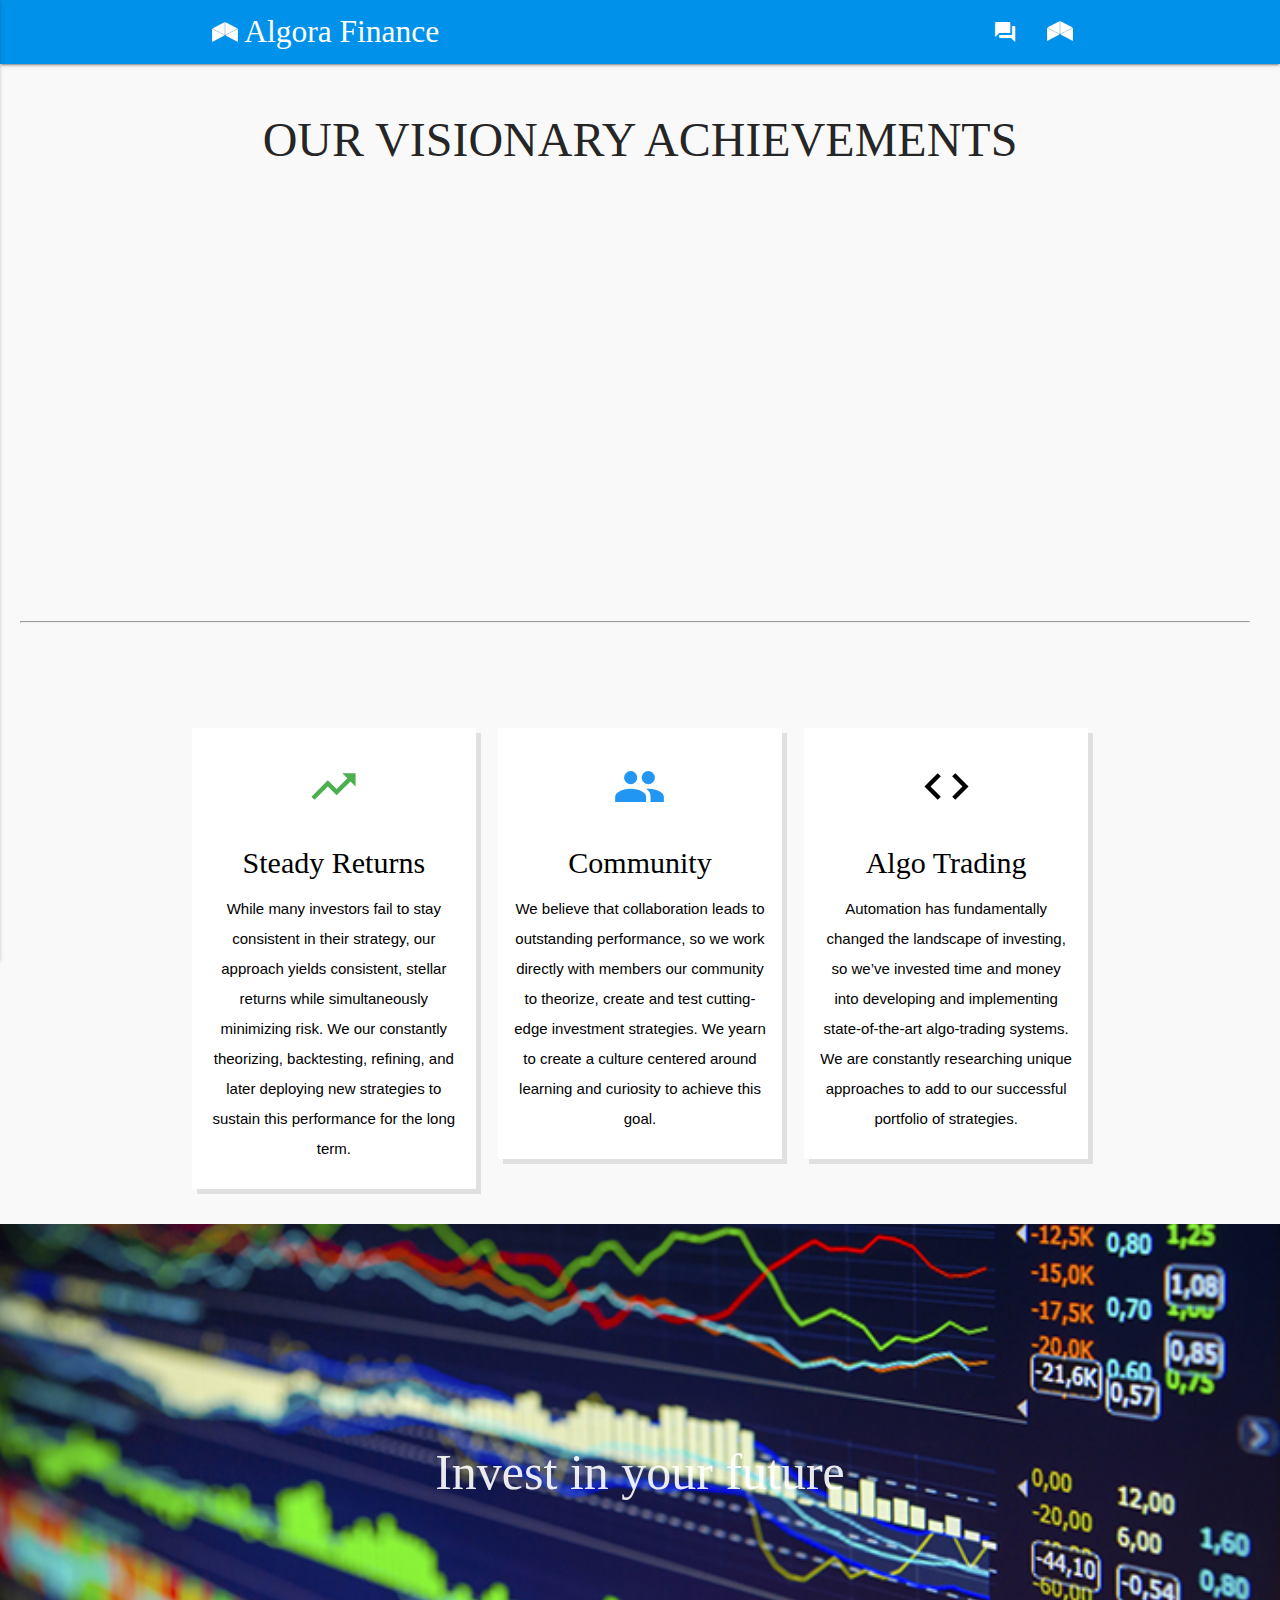
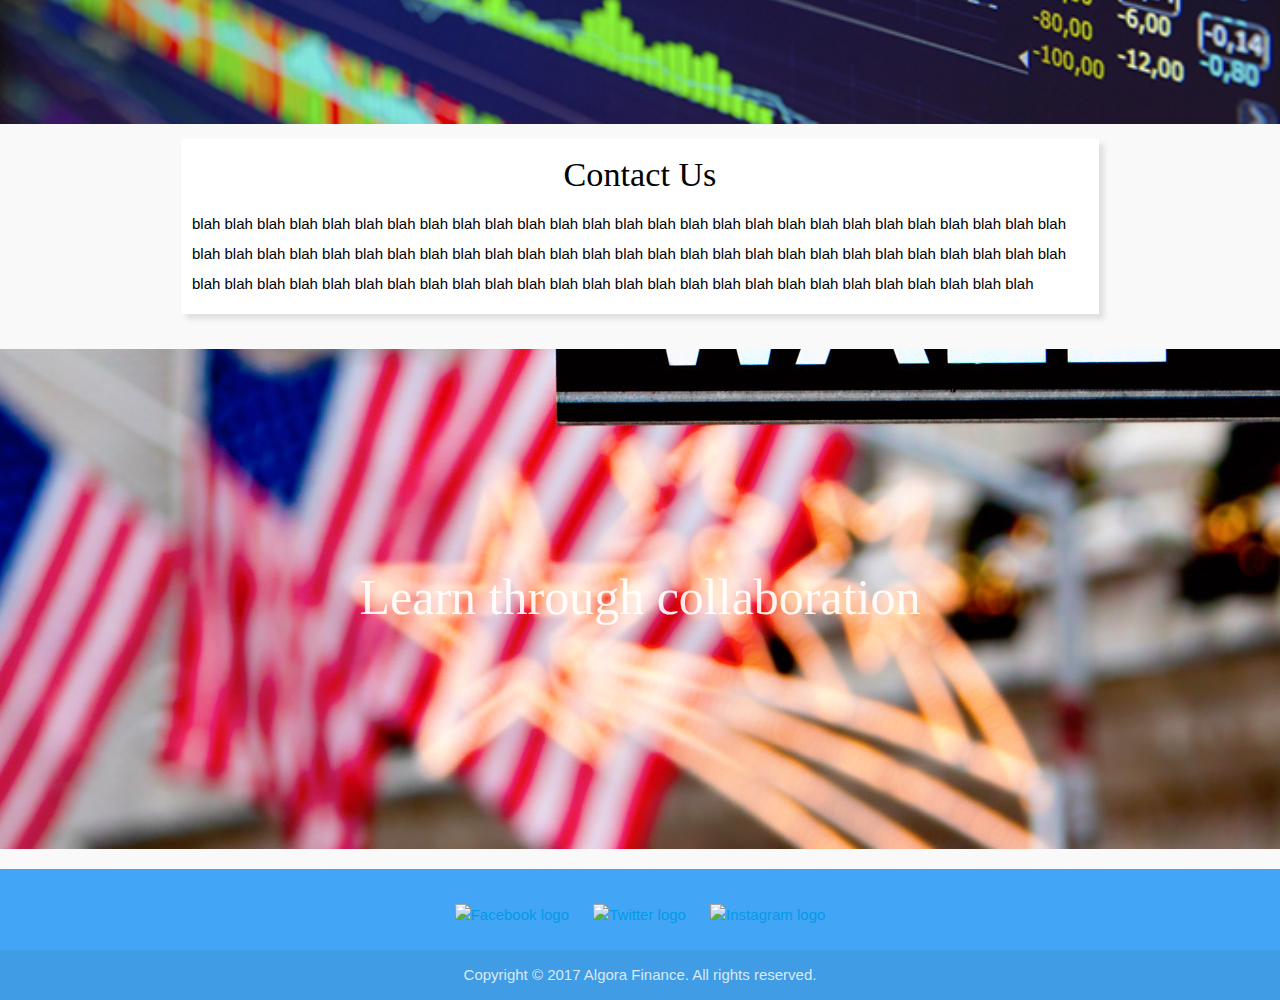
==== commit 96520650: "Cleaned up folders" ====
--- a/index.html
+++ b/index.html
@@ -107,7 +107,7 @@
           <a href="#">
             <div class="icon-block info-container">
               <h2 class="center green-text"><i class="material-icons">trending_up</i></h2>
-              <h5 class="center">Steady Returns</h5>
+              <h5 class="center" style="font-family: ailerons; font-size: 30px;">Steady Returns</h5>
               <!-- 285 characters -->
               <p class="light center">While many investors fail to stay consistent in their strategy, our approach yields consistent, stellar returns while simultaneously minimizing risk. We our constantly theorizing, backtesting, refining, and later deploying new strategies to sustain this performance for the long term.</p>
             </div>
@@ -118,7 +118,7 @@
           <a href="#">
             <div class="icon-block info-container">
               <h2 class="center blue-text"><i class="material-icons">group</i></h2>
-              <h5 class="center">Community</h5>
+              <h5 class="center" style="font-family: ailerons; font-size: 30px;">Community</h5>
               <!-- 265 characters -->
               <p class="light center">We believe that collaboration leads to outstanding performance, so we work directly with members our community to theorize, create and test cutting-edge investment strategies. We yearn to create a culture centered around learning and curiosity to achieve this goal.</p>
             </div>
@@ -129,7 +129,7 @@
           <a href="#">
             <div class="icon-block info-container">
               <h2 class="center black-text"><i class="material-icons">code</i></h2>
-              <h5 class="center">Algo Trading</h5>
+              <h5 class="center" style="font-family: ailerons; font-size: 30px;">Algo Trading</h5>
               <!-- 267 characters -->
               <p class="light center">Automation has fundamentally changed the landscape of investing, so we’ve invested time and money into developing and implementing state-of-the-art algo-trading systems. We are constantly researching unique approaches to add to our successful portfolio of strategies.</p>
             </div>
@@ -144,7 +144,7 @@
   <div class="parallax-container valign-wrapper">
     <div class="section no-pad-bot">
       <div class="row center">
-        <h5 class="header col s12" style="font-size:50px;">Invest in your future</h5>
+        <h5 class="header col s12" style="font-size:50px; font-family: ailerons;">Invest in your future</h5>
       </div>
     </div>
     <div class="parallax"><img src="images/stockchart_background.jpg" alt="Stock chart parallax"></div>
@@ -155,7 +155,7 @@
 
       <div class="row icon-block-shadow">
         <div class="col s12 center">
-          <h4>Contact Us</h4>
+          <h4 style="font-family: ailerons; ">Contact Us</h4>
           <p class="left-align light">blah blah blah blah blah blah blah blah blah blah blah blah blah blah blah blah blah blah blah blah blah blah blah blah blah blah blah blah blah blah blah blah blah blah blah blah blah blah blah blah blah blah blah blah blah blah blah blah blah blah blah blah blah blah blah blah blah blah blah blah blah blah blah blah blah blah blah blah blah blah blah blah blah blah blah blah blah blah blah blah</p>
         </div>
       </div>
@@ -167,7 +167,7 @@
   <div class="parallax-container valign-wrapper">
     <div class="section no-pad-bot">
       <div class="row center">
-        <h5 class="header col s12" style="font-size:50px;">Learn through collaboration</h5>
+        <h5 class="header col s12" style="font-size:50px; font-family: ailerons;">Learn through collaboration</h5>
       </div>
     </div>
     <div class="parallax"><img src="images/wall_street.jpg" alt="Wall street parallax"></div>
--- a/css/style.css
+++ b/css/style.css
@@ -246,8 +246,8 @@
 
 
 
-.col{
-  resize: vertical;
+.row{
+  height: auto;
 }
 
 .info-container{
@@ -259,6 +259,7 @@
   background-color: white;
   box-shadow: 5px 5px 0 #e0e0e0;
   color: black;
+
 }
 
 .info-container:hover{
@@ -277,6 +278,7 @@
   transition: .5s;
   transition-timing-function: ease-out;
   -webkit-transition-timing-function: ease-out;
+  height: 100%;
 }
 
 
@@ -301,9 +303,16 @@
 
 #exec-profile {
   border-radius: 50%;
-  margin: auto;
+  margin-top: auto;
+  margin-top: auto;
   height: 75%;
   width: 75%;
+
+}
+
+.exec-col{
+  display: inline-block;
+  align-items: center;
 }
 
 .our-mission {
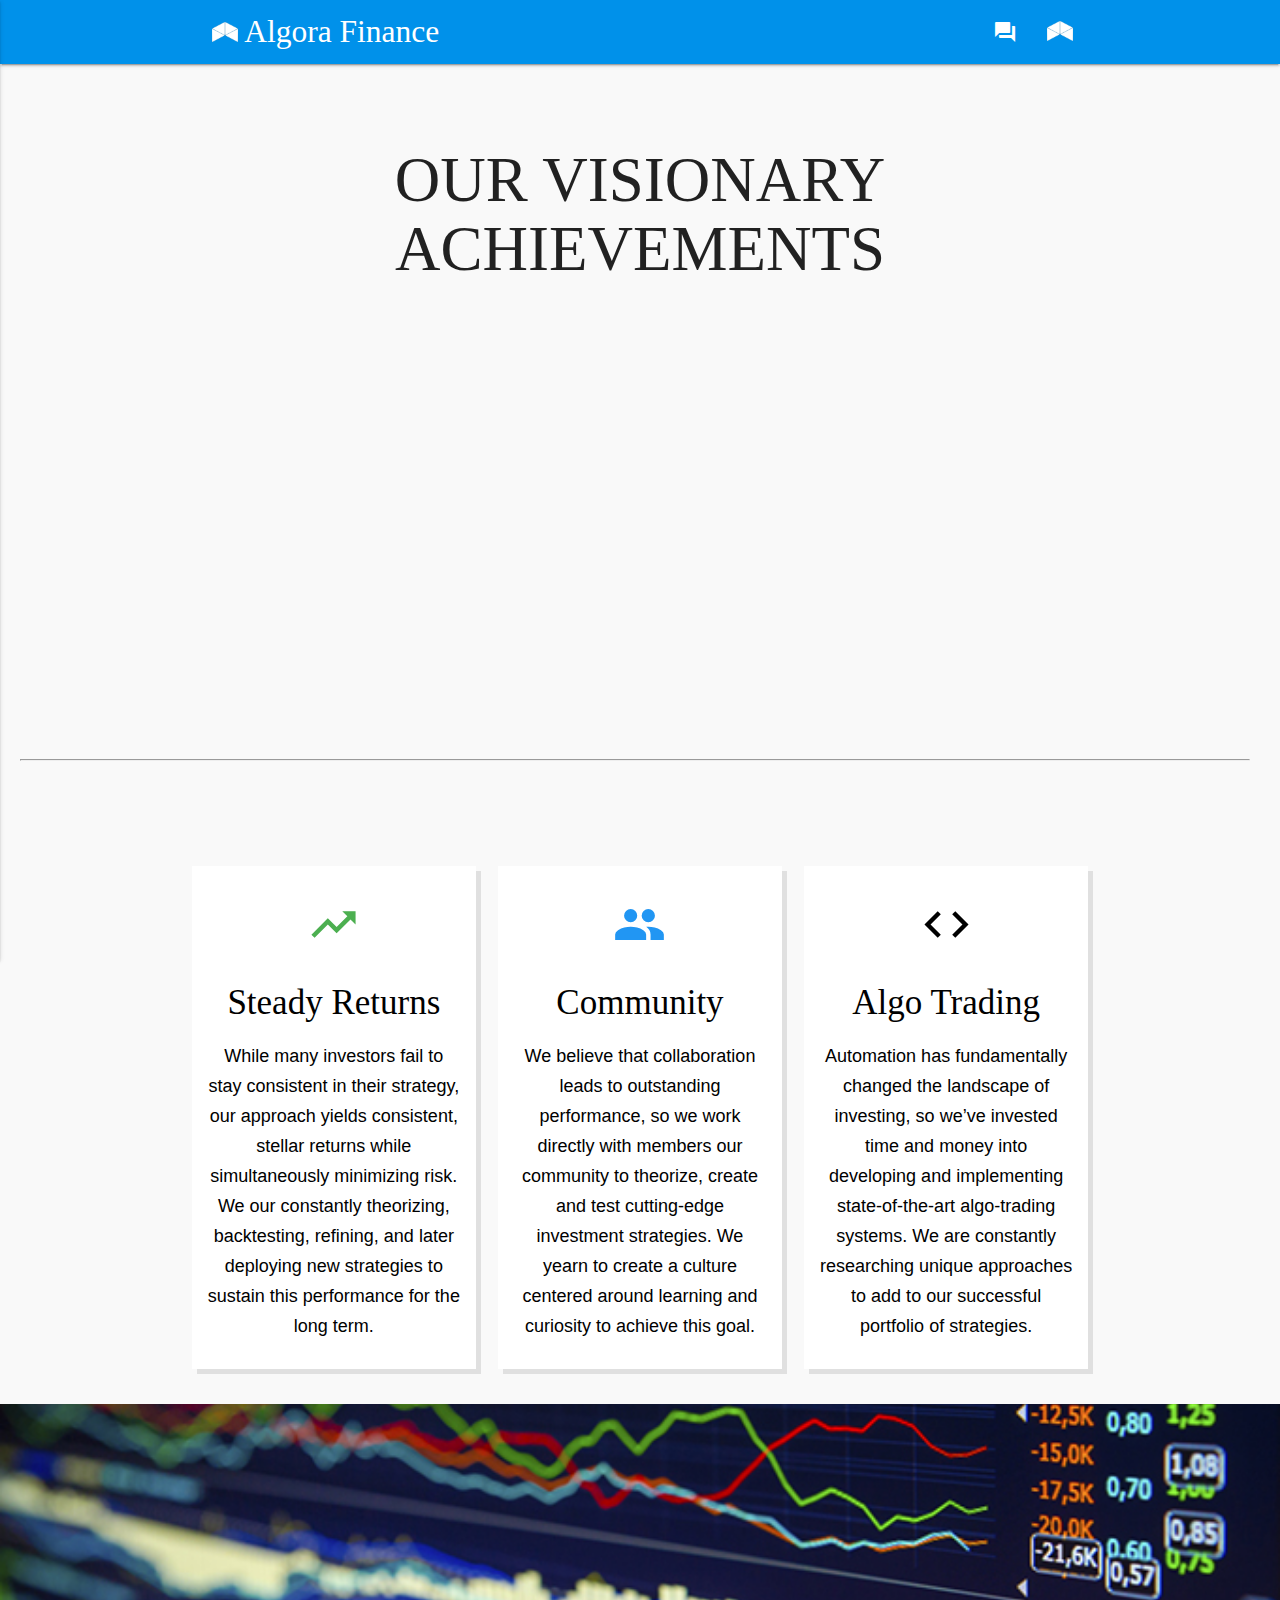
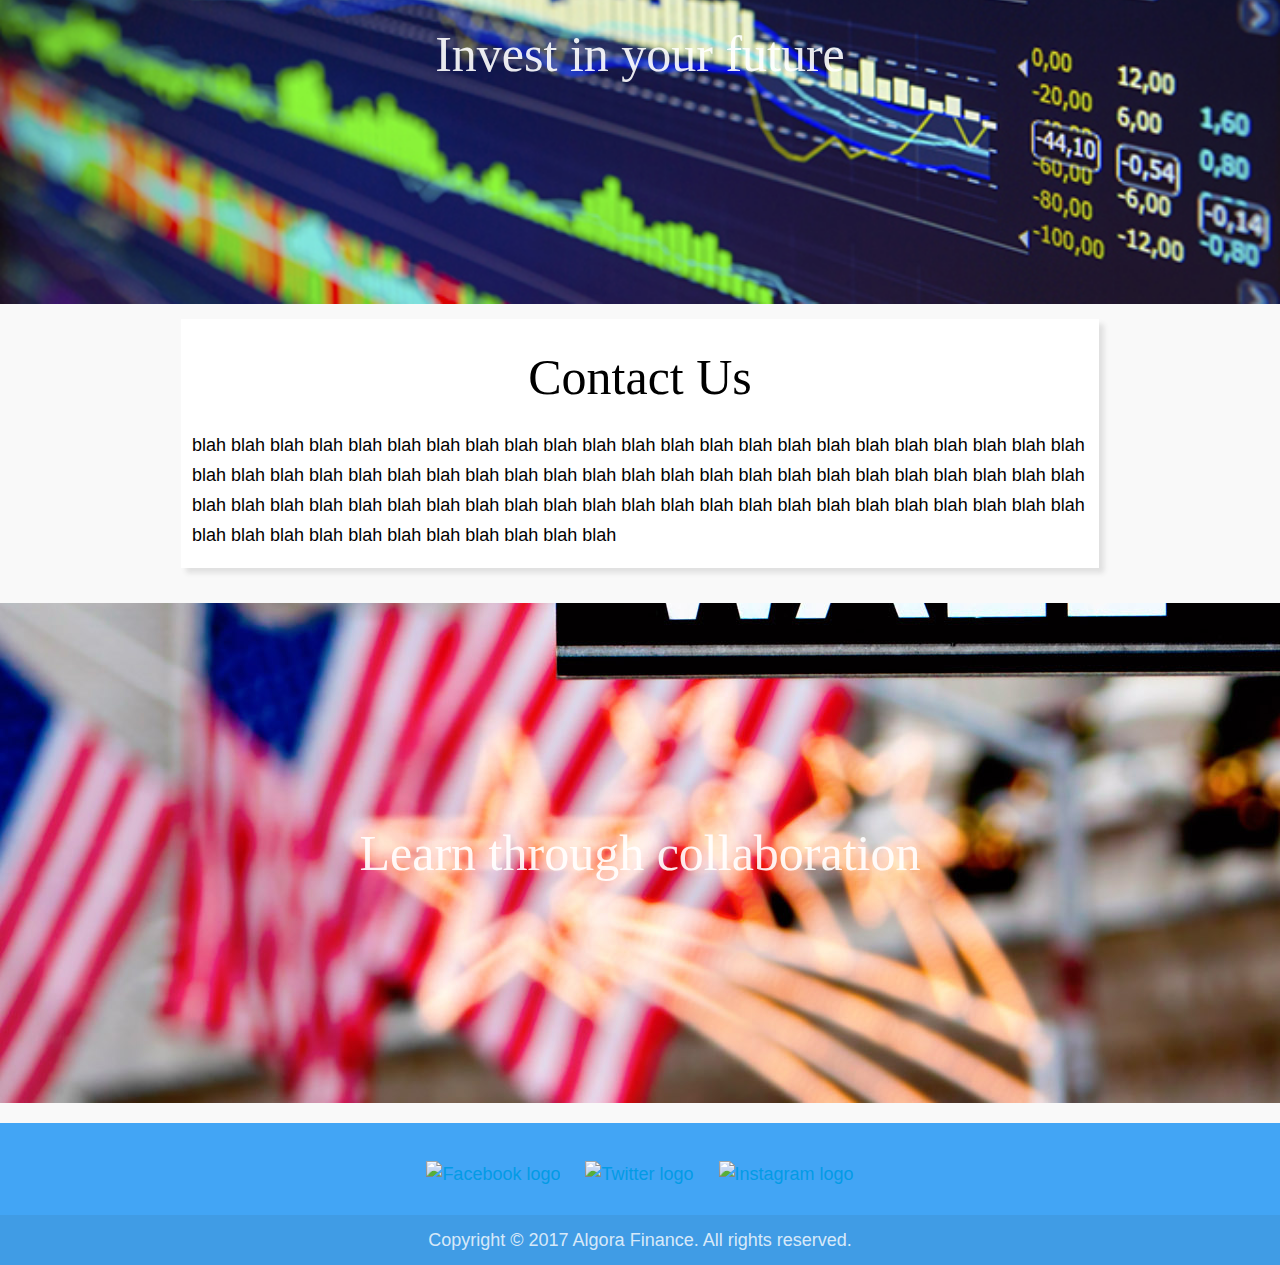
==== commit 7e183eca: "Simplified universal styles for titles and paragraphs. Labeled and organized css to reflect which pa" ====
--- a/index.html
+++ b/index.html
@@ -1,12 +1,23 @@
-<!-- http://demo.geekslabs.com/materialize/v3.1/ui-alerts.html -->
-<!-- http://www.highcharts.com/ -->
-<!-- material design: https://material.io/guidelines/material-design/introduction.html -->
-<!-- cd "Google Drive"/"Algora Finance"/Code/"Web Development"/AF_Web_Repo -->
-<!-- highcharts video tutorial: https://www.youtube.com/watch?v=FchJYk0OF2U -->
-<!-- clean blog example: https://blackrockdigital.github.io/startbootstrap-clean-blog/post.html -->
-<!-- parallax example: http://pixelcog.github.io/parallax.js/ -->
-<!-- Antimated tooltips with html and css: http://codepen.io/runnabro/pen/imeHn/ -->
-<!-- stock ticker marquee: http://blog.shanock.com/simple-php-stock-ticker-and-javascript-marquee-for-valid-xhtml/ -->
+<!-- 
+
+The following resources were used in the production of this website. 
+  http://demo.geekslabs.com/materialize/v3.1/ui-alerts.html
+  http://www.highcharts.com/
+  material design: https://material.io/guidelines/material-design/introduction.html
+  cd "Google Drive"/"Algora Finance"/Code/"Web Development"/AF_Web_Repo 
+  highcharts video tutorial: https://www.youtube.com/watch?v=FchJYk0OF2U
+  clean blog example: https://blackrockdigital.github.io/startbootstrap-clean-blog/post.html
+  parallax example: http://pixelcog.github.io/parallax.js/
+  Antimated tooltips with html and css: http://codepen.io/runnabro/pen/imeHn/
+  stock ticker marquee: http://blog.shanock.com/simple-php-stock-ticker-and-javascript-marquee-for-valid-xhtml/ 
+
+Website programmed with the help of Stack Overflow, Web3 Schools, and friends. 
+
+Kyle Loomis
+CEO, Algora Finance
+
+-->
+
 
 <!DOCTYPE html>
 <html lang="en">
@@ -31,11 +42,12 @@
   <!-- CSS/JS --> 
   <link rel="stylesheet" href="//cdn.jsdelivr.net/chartist.js/latest/chartist.min.css">
   <script src="//cdn.jsdelivr.net/chartist.js/latest/chartist.min.js"></script>
+  <script src="bower_components/chartist-plugin-tooltip/dist/chartist-plugin-tooltip.js"></script>
 
 </head>
 
 <!-- Applies all-style class tag to all body items --> 
-<body class = "all-style" style="min-width: 350px;">
+<body class="all-style">
 
 
   <!-- header stays the same between all .html pages -->
@@ -67,8 +79,9 @@
           account_nav
           <li id="account_nav"><a href="account_login.html">Account<i class="material-icons">group</i></a></li> 
           -->
-
+          
           <!-- home_nav for menu popout -->
+
           <li id="home_nav"><a href="index.html">Home<i class="material-icons left">home</i></a></li>
           <!-- blog_nav -->
           <li id="blog_nav"><a href="blog.html">Blog<i class="material-icons left">forum</i></a></li>
@@ -84,8 +97,8 @@
   
 
   <div class="container">
-    <div style="font-family: ailerons; padding-top: 50px;">
-      <h5 class="center"><font size="50">OUR VISIONARY ACHIEVEMENTS</font></h5>
+    <div class="h1Alierons50px" style="padding-top: 50px;">
+      <h1 class="center">OUR VISIONARY ACHIEVEMENTS</h1>
     </div>
   </div>
 
@@ -107,7 +120,7 @@
           <a href="#">
             <div class="icon-block info-container">
               <h2 class="center green-text"><i class="material-icons">trending_up</i></h2>
-              <h5 class="center" style="font-family: ailerons; font-size: 30px;">Steady Returns</h5>
+              <h5 class="center h2Alierons30px">Steady Returns</h5>
               <!-- 285 characters -->
               <p class="light center">While many investors fail to stay consistent in their strategy, our approach yields consistent, stellar returns while simultaneously minimizing risk. We our constantly theorizing, backtesting, refining, and later deploying new strategies to sustain this performance for the long term.</p>
             </div>
@@ -118,7 +131,7 @@
           <a href="#">
             <div class="icon-block info-container">
               <h2 class="center blue-text"><i class="material-icons">group</i></h2>
-              <h5 class="center" style="font-family: ailerons; font-size: 30px;">Community</h5>
+              <h5 class="center h2Alierons30px">Community</h5>
               <!-- 265 characters -->
               <p class="light center">We believe that collaboration leads to outstanding performance, so we work directly with members our community to theorize, create and test cutting-edge investment strategies. We yearn to create a culture centered around learning and curiosity to achieve this goal.</p>
             </div>
@@ -129,7 +142,7 @@
           <a href="#">
             <div class="icon-block info-container">
               <h2 class="center black-text"><i class="material-icons">code</i></h2>
-              <h5 class="center" style="font-family: ailerons; font-size: 30px;">Algo Trading</h5>
+              <h5 class="center h2Alierons30px">Algo Trading</h5>
               <!-- 267 characters -->
               <p class="light center">Automation has fundamentally changed the landscape of investing, so we’ve invested time and money into developing and implementing state-of-the-art algo-trading systems. We are constantly researching unique approaches to add to our successful portfolio of strategies.</p>
             </div>
@@ -144,7 +157,7 @@
   <div class="parallax-container valign-wrapper">
     <div class="section no-pad-bot">
       <div class="row center">
-        <h5 class="header col s12" style="font-size:50px; font-family: ailerons;">Invest in your future</h5>
+        <h1 class="header col s12 h1Alierons50px">Invest in your future</h1>
       </div>
     </div>
     <div class="parallax"><img src="images/stockchart_background.jpg" alt="Stock chart parallax"></div>
@@ -155,7 +168,7 @@
 
       <div class="row icon-block-shadow">
         <div class="col s12 center">
-          <h4 style="font-family: ailerons; ">Contact Us</h4>
+          <h1 class="h1Alierons50px">Contact Us</h1>
           <p class="left-align light">blah blah blah blah blah blah blah blah blah blah blah blah blah blah blah blah blah blah blah blah blah blah blah blah blah blah blah blah blah blah blah blah blah blah blah blah blah blah blah blah blah blah blah blah blah blah blah blah blah blah blah blah blah blah blah blah blah blah blah blah blah blah blah blah blah blah blah blah blah blah blah blah blah blah blah blah blah blah blah blah</p>
         </div>
       </div>
@@ -167,7 +180,7 @@
   <div class="parallax-container valign-wrapper">
     <div class="section no-pad-bot">
       <div class="row center">
-        <h5 class="header col s12" style="font-size:50px; font-family: ailerons;">Learn through collaboration</h5>
+        <h1 class="header col s12 h1Alierons50px">Learn through collaboration</h1>
       </div>
     </div>
     <div class="parallax"><img src="images/wall_street.jpg" alt="Wall street parallax"></div>
--- a/css/style.css
+++ b/css/style.css
@@ -1,8 +1,10 @@
-/* Custom Stylesheet */
+/* Custom Stylesheet for all static pages */
 /* materialize colors: http://materializecss.com/color.html */
+
 
 /* ========================================================== */
 /* univseral styles */
+
 
 nav ul a,
 nav .brand-logo {
@@ -17,15 +19,78 @@
   color: #26a69a;
 }
 
-/* Applies to all style components on pages, unless overridden below */
-.all-style{
+.all-style {
+  background-color: #f9f9f9;
   font-family: sans-serif; 
   font-weight: 300;
-  background-color: #f9f9f9;
-}
-
-#algora-banner{
+  min-width: 350px;
+  font-size: 18px;
+}
+
+#algora-banner {
   background-color: rgba(255, 255, 255, 0);
+}
+
+.row{
+  height: auto;
+}
+
+.h1Alierons50px{
+  font-size: 50px;  
+  font-weight: 300; 
+  font-family: ailerons;
+}
+
+.h2Alierons30px {
+  font-size: 35px;
+  font-weight: 300; 
+  font-family: ailerons;
+}
+
+.parallax-container {
+  min-height: 400px;
+  line-height: 0;
+  height: auto;
+  color: rgba(255,255,255,.9);
+}
+
+.parallax-container#about_us_cover {
+  min-height: 250px;
+  line-height: 0;
+  height: auto;
+  color: rgba(255,255,255,.9);
+}
+
+.parallax-container .section {
+  width: 100%;
+}
+
+.div-ext{
+  margin: 50px 30px 20px 20px; 
+}
+
+@media only screen and (max-width : 992px) {
+  .parallax-container .section {
+    position: absolute;
+    top: 40%;
+  }
+  #index-banner .section {
+    top: 10%;
+  }
+}
+
+@media only screen and (max-width : 100px) {
+  #index-banner .section {
+    top: 0;
+  }
+}
+
+.icon-block {
+  padding: 5px 15px 10px 15px;
+}
+
+.icon-block .material-icons {
+  font-size: inherit;
 }
 
 /* ========================================================== */
@@ -36,7 +101,7 @@
 }
 
 /* for about_us white algora logo in desktop form */
-#algora-logo{
+#algora-logo {
   margin-bottom: -4px;
 }
 
@@ -58,7 +123,8 @@
   padding: 0 20px;
 }
 
-/* mobile menu popout background color - same as background color .header-color */
+/* mobile menu popout background color - 
+same as background color .header-color */
 #nav-mobile{
   background-color: #0091EA;
 }
@@ -68,6 +134,15 @@
   background-color: #448aff;
 }
 
+/* blog_nav hover/tooltip style */
+#blog_nav:hover{
+  background-color: #448aff;
+}
+
+/* about_nav hover/tooltip style */
+#about_nav:hover{
+  background-color: #448aff;
+}
 
 /* Desktop nav style/tooltips */
 /* setup tooltips */
@@ -81,11 +156,6 @@
   opacity: 0;
   pointer-events: none;
   position: absolute;
-}
-
-/* blog_nav hover/tooltip style */
-#blog_nav:hover{
-  background-color: #448aff;
 }
 
 .tooltip.blogtip:before {
@@ -109,11 +179,6 @@
   width: 0;
 }
 
-/* about_nav hover/tooltip style */
-#about_nav:hover{
-  background-color: #448aff;
-}
-
 .tooltip.abouttip:before {
   background: #448aff;
   color: #fff;
@@ -148,6 +213,174 @@
   transform: translate3d(0,0,0);
 }
 
+
+/* ====================================================== */
+/* body icon section applies to all index.html components */
+
+/* js-chartist line color/width */
+.ct-chart .ct-series .ct-line {
+  stroke: #2196f3;
+  stroke-width: 2px;
+}
+
+.ct-chart .ct-series .ct-point {
+  /* Colour of your points */
+  stroke: #2196f3;
+}
+
+/* padding on js-chart */
+.js-chart{
+  padding-left: 40px;
+  padding-right: 40px;
+}
+
+.info-container{
+  margin-top: 70px;
+  -webkit-transition: .5s; /* Safari */
+  transition: .5s;
+  transition-timing-function: ease-out;
+  -webkit-transition-timing-function: ease-out;
+  background-color: white;
+  box-shadow: 5px 5px 0 #e0e0e0;
+  color: black;
+
+}
+
+.info-container:hover{
+  background-color: white;
+  box-shadow: 15px 5px 0 rgb(235,235,235);
+  color: black;
+  margin-top: 50px;
+  margin-bottom: 20px;
+}
+
+.icon-block{
+  background-color: white;
+  box-shadow: 5px 5px 0 #e0e0e0;
+  color: black;
+  -webkit-transition: .5s;
+  transition: .5s;
+  transition-timing-function: ease-out;
+  -webkit-transition-timing-function: ease-out;
+  height: 100%;
+}
+
+.icon-block:hover {
+  background-color: white;
+  box-shadow: 10px 20px 0 rgb(235,235,235);
+  color: black;
+}
+
+
+
+/* ===================================================== */
+/* below contains css for about_us.html, etc*/
+
+
+.icon-block-shadow {
+  background-color: white;
+  box-shadow: 5px 5px 5px #e0e0e0;
+  color: black;
+}
+
+.img-circle {
+    border-radius: 50%;
+    height: 100px;
+    width: 100px;
+    margin: 15px 0 0 10px;
+}
+
+#exec-profile {
+  border-radius: 50%;
+  margin-top: auto;
+  margin-top: auto;
+  height: 75%;
+  width: 75%;
+
+}
+
+.exec-col{
+  display: inline-block;
+  align-items: center;
+}
+
+.our-mission {
+  padding: 0; 
+  overflow: hidden;
+}
+
+#mission-container {
+  border-radius: 50%;
+  margin: auto;
+  height: 75%;
+  width: 75%;
+}
+
+.our-team {
+  margin: 50px; 
+  padding: 0; 
+  overflow: hidden;
+}
+
+.prop-trading {
+  margin: 50px; 
+  padding: 20px; 
+}
+
+.team-container{
+  margin: 20px 0;
+}
+
+.nav-wrapper {
+  font-family: ailerons;
+}
+
+.l-main-title{
+  text-align: center;
+  font-size: 50px;
+}
+
+
+/* ===================================================== */
+/* footer for social media and copyright */
+
+.list-inline li{
+  display: inline;
+  padding: 0 10px;
+}
+
+#twitter-logo{
+  margin-bottom: 9px;
+}
+
+footer.page-footer {
+  margin: 0;
+}
+
+/* ===================================================== */
+/* adding these components later on... */
+/*
+for marquee scrolling banner when it is later added
+
+#marqueeborder {
+  color: white;
+  background-color: #000000;
+  font-family:"Lucida Console", Monaco, monospace;
+  position:relative;
+  height:20px; 
+  overflow:hidden;
+  font-size: 0.7em;
+}
+
+#marqueecontent {
+  position:absolute;
+  left:0px;
+  line-height:20px;
+  white-space:nowrap;
+}
+*/
+
+
 /* Adding pages later on: 
 
 #news_nav:hover{
@@ -200,239 +433,3 @@
   background-color: #2962ff;
 }
 */
-
-
-/* ====================================================== */
-/* body icon section applies to all header navbar buttons */
-
-/* js-chartist line color/width */
-.ct-chart .ct-series .ct-line {
-  stroke: #2196f3;
-  stroke-width: 2px;
-}
-
-.ct-chart .ct-series .ct-point {
-  /* Colour of your points */
-  stroke: #2196f3;
-}
-
-/* padding on js-chart */
-.js-chart{
-  padding-right: 40px;
-  padding-left: 40px;
-}
-
-/* testing out how to color specific points on the chart... 
-ct-chart .ct-series .ct-point[ct\:value="1"] {
-    stroke: red;
-}
-*/
-
-
-/* ===================================================== */
-/* Everything below is not organized/commented */
-
-#header-achievements{
-  outline-style:solid;
-  outline-color: #2196f3;
-  padding: 30px;
-  margin-top: 30px;
-  font-family: ailerons;
-}
-
-.div-ext{
-  margin: 50px 30px 20px 20px; 
-}
-
-
-
-.row{
-  height: auto;
-}
-
-.info-container{
-  margin-top: 70px;
-  -webkit-transition: .5s; /* Safari */
-  transition: .5s;
-  transition-timing-function: ease-out;
-  -webkit-transition-timing-function: ease-out;
-  background-color: white;
-  box-shadow: 5px 5px 0 #e0e0e0;
-  color: black;
-
-}
-
-.info-container:hover{
-  margin-top: 50px;
-  margin-bottom: 20px;
-  background-color: white;
-  box-shadow: 15px 5px 0 rgb(235,235,235);
-  color: black;
-}
-
-.icon-block{
-  background-color: white;
-  box-shadow: 5px 5px 0 #e0e0e0;
-  color: black;
-  -webkit-transition: .5s;
-  transition: .5s;
-  transition-timing-function: ease-out;
-  -webkit-transition-timing-function: ease-out;
-  height: 100%;
-}
-
-
-.icon-block:hover {
-  background-color: white;
-  box-shadow: 10px 20px 0 rgb(235,235,235);
-  color: black;
-}
-
-.icon-block-shadow {
-  background-color: white;
-  box-shadow: 5px 5px 5px #e0e0e0;
-  color: black;
-}
-
-.img-circle {
-    border-radius: 50%;
-    height: 100px;
-    width: 100px;
-    margin: 15px 0 0 10px;
-}
-
-#exec-profile {
-  border-radius: 50%;
-  margin-top: auto;
-  margin-top: auto;
-  height: 75%;
-  width: 75%;
-
-}
-
-.exec-col{
-  display: inline-block;
-  align-items: center;
-}
-
-.our-mission {
-  padding: 0; 
-  overflow: hidden;
-}
-
-#mission-container {
-  border-radius: 50%;
-  margin: auto;
-  height: 75%;
-  width: 75%;
-}
-
-.our-team {
-  margin: 50px; 
-  padding: 0; 
-  overflow: hidden;
-}
-
-.prop-trading {
-  margin: 50px; 
-  padding: 20px; 
-}
-
-.team-container{
-  margin: 20px 0;
-}
-
-.nav-wrapper {
-  font-family: ailerons;
-}
-
-
-.parallax-container {
-  min-height: 400px;
-  line-height: 0;
-  height: auto;
-  color: rgba(255,255,255,.9);
-}
-
-.parallax-container#about_us_cover {
-  min-height: 250px;
-  line-height: 0;
-  height: auto;
-  color: rgba(255,255,255,.9);
-}
-
-
-.parallax-container .section {
-  width: 100%;
-}
-
-.l-main-title{
-  text-align: center;
-  font-size: 50px;
-}
-
-
-@media only screen and (max-width : 992px) {
-  .parallax-container .section {
-    position: absolute;
-    top: 40%;
-  }
-  #index-banner .section {
-    top: 10%;
-  }
-}
-
-@media only screen and (max-width : 100px) {
-  #index-banner .section {
-    top: 0;
-  }
-}
-
-.icon-block {
-  padding: 5px 15px 10px 15px;
-}
-
-.icon-block .material-icons {
-  font-size: inherit;
-}
-
-
-/* footer for social media and copyright */
-
-.list-inline li{
-  display: inline;
-  padding: 0 10px;
-}
-
-#twitter-logo{
-  margin-bottom: 9px;
-}
-
-footer.page-footer {
-  margin: 0;
-}
-
-
-
-
-
-
-
-#marqueeborder {
-  color: white;
-  background-color: #000000;
-  font-family:"Lucida Console", Monaco, monospace;
-  position:relative;
-  height:20px; 
-  overflow:hidden;
-  font-size: 0.7em;
-}
-
-#marqueecontent {
-  position:absolute;
-  left:0px;
-  line-height:20px;
-  white-space:nowrap;
-}
-
-
